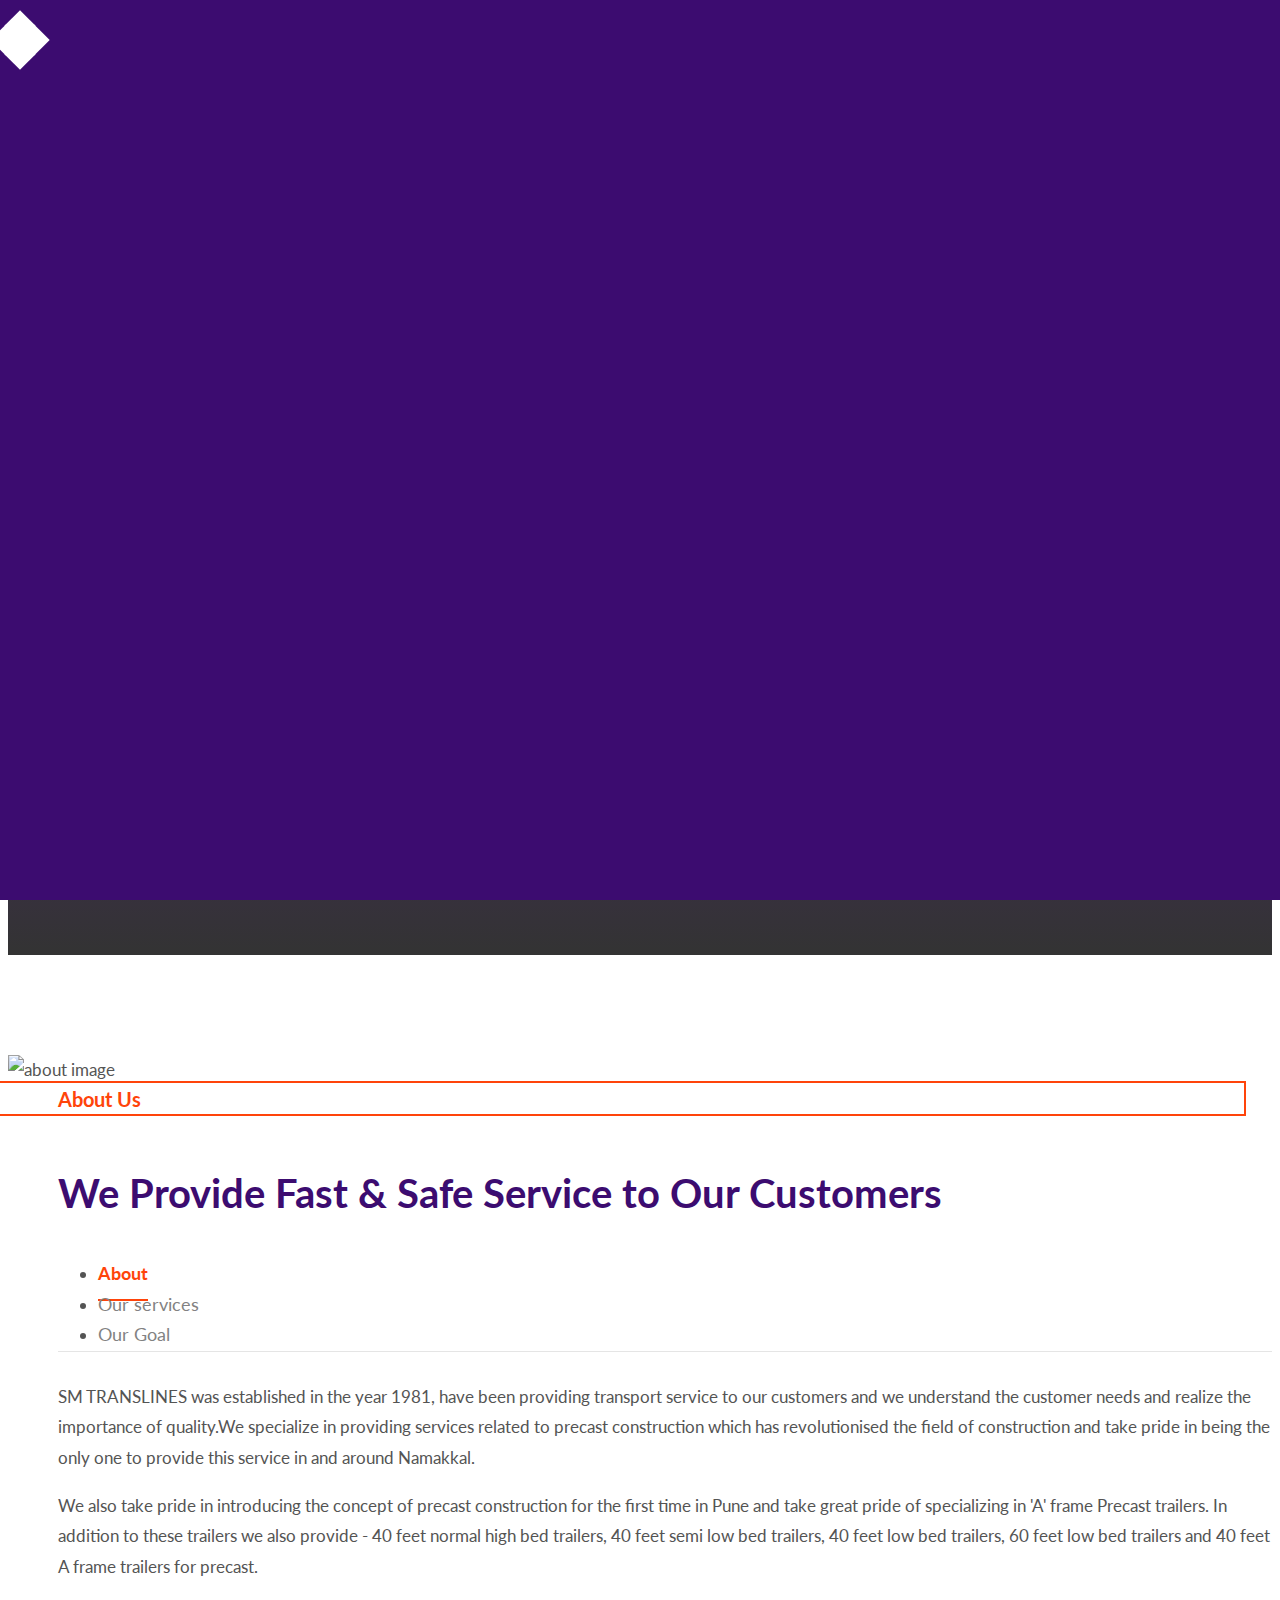
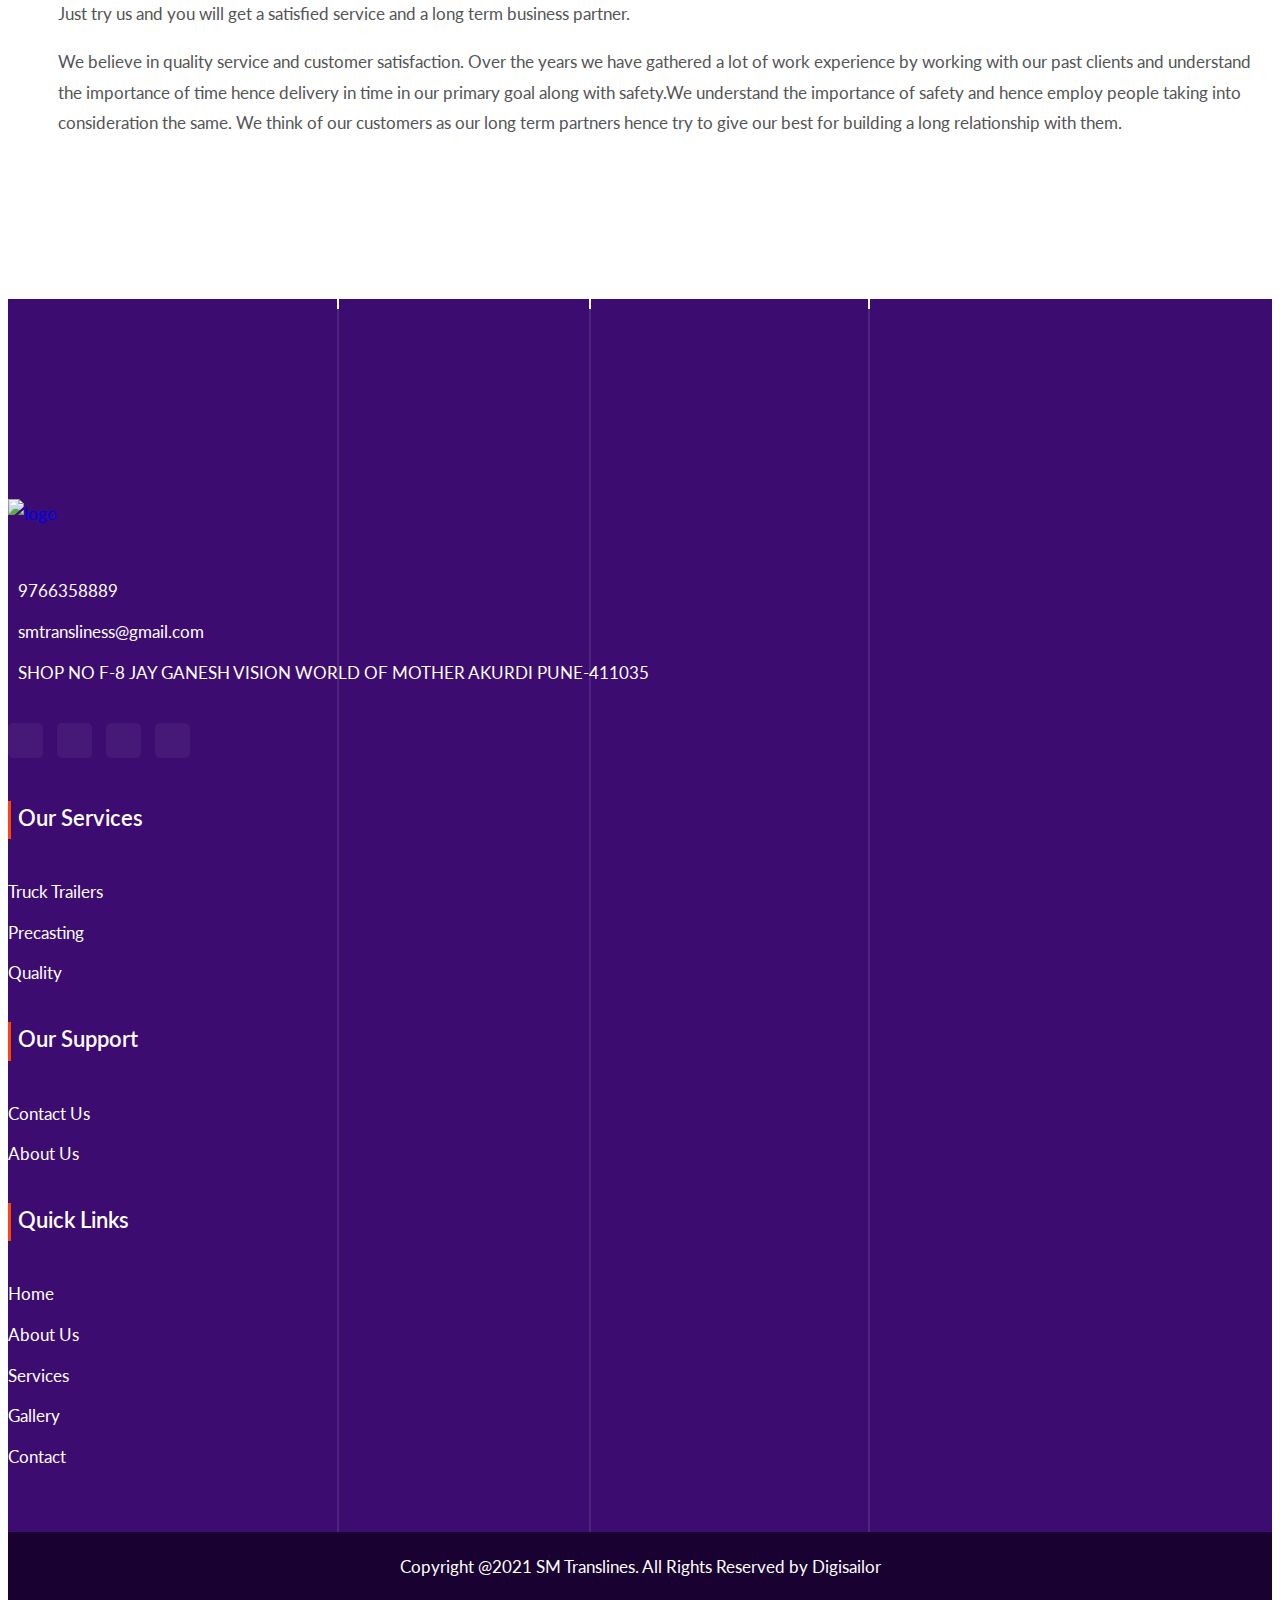
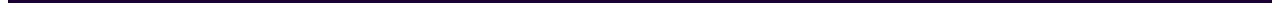
==== SM_Translines/public/about.html @ ec6387fc "changes" ====
<!DOCTYPE html>
<html lang="zxx">
    <head>
        <!-- Required meta tags -->
        <meta charset="UTF-8">
        <meta name="viewport" content="width=device-width, initial-scale=1.0">
        <!-- Bootstrap CSS -->
        <link rel="stylesheet" href="assets/css/bootstrap.min.css">
        <!-- Animate CSS -->
        <link rel="stylesheet" href="assets/css/animate.css">
        <!-- Icofont CSS -->
        <link rel="stylesheet" href="assets/css/icofont.min.css">
        <!-- Owl Carousel CSS -->
        <link rel="stylesheet" href="assets/css/owl.carousel.min.css">
        <!--  Owl Carousel Theme CSS -->
        <link rel="stylesheet" href="assets/css/owl.theme.default.min.css">
        <!-- Magnific Popup CSS -->
        <link rel="stylesheet" href="assets/css/magnific-popup.css">
        <!-- Meanmenu CSS -->
        <link rel="stylesheet" href="assets/css/meanmenu.css">
        <!-- Style CSS -->
        <link rel="stylesheet" href="assets/css/style.css">
        <!-- Responsive CSS -->
        <link rel="stylesheet" href="assets/css/responsive.css">
        <!-- Title CSS -->
        <title>SM Translines</title>
        <!-- Favicon Link -->
        <link rel="icon" type="image/png" href="/SM_Translines/public/assets/IMAGES/LOGO/logo-05.png">   
    </head>

    <body>
        <!-- PreLoader Start -->
        <div class="loader-content">
            <div class="d-table">
                <div class="d-table-cell">
                    <div class="sk-folding-cube">
                        <div class="sk-cube1 sk-cube"></div>
                        <div class="sk-cube2 sk-cube"></div>
                        <div class="sk-cube4 sk-cube"></div>
                        <div class="sk-cube3 sk-cube"></div>
                    </div>
                </div>
            </div>
        </div>
        <!-- PreLoader End -->

        <!-- Header Area Start -->
        <div class="header-area">
            <div class="container">
                <div class="row align-items-center">
                    <div class="col-md-6">
                        <div class="header-left">
                            <ul>
                                <!-- <li>
                                   <a href="mailto:hello@fixa.com">
                                    <i class="icofont-ui-message"></i>
                                        hello@fixa.com
                                   </a>
                                </li>
                                <li>
                                    <a href="tel:+10235415654">
                                        <i class="icofont-phone"></i>
                                        +10235415654
                                    </a>
                                </li> -->
                            </ul>
                        </div>
                    </div>
                    <div class="col-md-6">
                        <div class="header-right">
                            <!-- <ul class="header-social">
                                <li>
                                    <a href="#" target="_blank">
                                        <i class="icofont-facebook"></i>
                                    </a>
                                </li>
                                <li>
                                    <a href="#" target="_blank">
                                        <i class="icofont-twitter"></i>
                                    </a>
                                </li>
                                <li>
                                    <a href="#" target="_blank">
                                        <i class="icofont-instagram"></i>
                                    </a>
                                </li>
                                <li>
                                    <a href="#" target="_blank">
                                        <i class="icofont-linkedin"></i>
                                    </a>
                                </li>
                            </ul> -->
                        </div>
                    </div>
                </div>
            </div>
        </div>
        <!-- Header Area End -->

        <!-- Navbar Area Start -->
        <div class="navbar-area">
            <!-- For Mobile Device -->
            <div class="mobile-nav">
                <a href="index.html" class="logo">
                    <img src="/assets/img/logo.png" alt="logo">
                </a>
            </div>
        
            <!-- For Desktop Device -->
            <div class="main-nav">
                <div class="container">
                    <nav class="navbar navbar-expand-lg navbar-light">
                        <a class="navbar-brand" href="index.html">
                            <div class="logo">
                            <img src="/SM_Translines/public/assets/IMAGES/LOGO/logo-05.png" alt="logo">
                        </div>
                        </a>
                        <div class="collapse navbar-collapse mean-menu" id="navbarSupportedContent">
                            <ul class="navbar-nav ms-auto">
                                <li class="nav-item">
                                    <a href="index.html" class="nav-link ">home</a>
                                </li>
                                <li class="nav-item">
                                    
                                    <ul class="dropdown-menu">

                                            
                                    </ul>
                                </li>
                                <li class="nav-item">
                                    <a href="about.html" class="nav-link active">About</a>
                                </li>
                                <li class="nav-item">
                                    <li class="nav-item">
                                        <a href="service.html" class="nav-link">services</a>
                                    </li>
                                    
                                    <!-- <a href="#" class="nav-link dropdown-toggle">Services</a> -->
                                    <ul class="dropdown-menu">
                                        <li class="nav-item">
                                            <!-- <a href="service.html" class="nav-link">Services One</a>
                                        </li>
                                        <li class="nav-item">
                                            <a href="service-two.html" class="nav-link">Services Two</a>
                                        </li>
                                        <li class="nav-item">
                                            <a href="ocean-freight.html" class="nav-link">Ocean Freight</a>
                                        </li>
                                        <li class="nav-item">
                                            <a href="service-details.html" class="nav-link">Services Details</a>
                                        </li> -->
                                    </ul>
                                </li>
                                <li class="nav-item">
                                    <li class="nav-item">
                                        <a href="gallery.html" class="nav-link">gallery</a>
                                    </li>
                                    <!-- <a href="#" class="nav-link dropdown-toggle">Workers</a> -->
                                    <ul class="dropdown-menu">
                                        <li class="nav-item">
                                            <!-- <a href="worker.html" class="nav-link">Workers Style One</a>
                                        </li>
                                        <li class="nav-item">
                                            <a href="worker-two.html" class="nav-link">Workers Style Two</a>
                                        </li> -->
                                    </ul>
                                </li>
                                <!-- <li class="nav-item">
                                    <a href="#" class="nav-link dropdown-toggle">Pages</a>
                                    <ul class="dropdown-menu">                             
                                        <li class="nav-item"> -->
                                            <!-- <a href="faq.html" class="nav-link">FAQ</a>
                                        </li>                          
                                        <li class="nav-item">
                                            <a href="404.html" class="nav-link">404</a>
                                        </li> -->
                                        <!-- <li class="nav-item">
                                            <a href="why-choose.html" class="nav-link">Why Choose Us</a>
                                        </li>
                                        <li class="nav-item">
                                            <a href="privacy.html" class="nav-link">Privacy policy</a>
                                        </li>
                                        <li class="nav-item">
                                            <a href="terms.html" class="nav-link">Terms & Conditions</a>
                                        </li>
                                    </ul> -->
                                </li>
                                <!-- <li class="nav-item">
                                    <a href="#" class="nav-link dropdown-toggle">Blog</a>
                                    <ul class="dropdown-menu">
                                        <li class="nav-item">
                                            <a href="blog.html" class="nav-link">Blog</a>
                                        </li>
                                        <li class="nav-item">
                                            <a href="blog-two.html" class="nav-link">Blog Style Two</a>
                                        </li>
                                        <li class="nav-item">
                                            <a href="blog-details.html" class="nav-link">Blog Details</a>
                                        </li>
                                    </ul>
                                </li> -->
                                <li class="nav-item">
                                    <a href="contact.html" class="nav-link">Contact Us</a>
                                </li>
                            </ul>
                        </div>
                    </nav>
                </div>
            </div>
        </div>
        <!-- Navbar Area End -->

        <!-- Page Title Start -->
        <div class="page-title title-bg-1">
            <div class="container">
                <div class="title-text text-center">
                    <h2>About Us</h2>
                    <ul>
                        <li>
                            <a href="index.html">Home</a>
                        </li>
                        <li>About Us</li>
                    </ul>
                </div>
            </div>
        </div>
        <!-- Page Title End -->

        <!-- About Section Start -->
        <section class="about-section about-style-two pb-100">
            <div class="container">
                <div class="row align-items-center">
                    <div class="col-lg-5">
                        <div class="about-img">
                            <img src="/SM_Translines/public/assets/img/about.jpeg" alt="about image">
                        </div>
                    </div>
                    <div class="col-lg-6">
                        <div class="about-text">
                            <div class="section-title">
                                <span>About Us</span>
                                <h2>We Provide Fast & Safe Service to Our Customers</h2>
                            </div>
    
                            <ul class="nav nav-tabs" id="myTab" role="tablist">
                                <li class="nav-item">
                                    <a class="nav-link active" id="about-tab" data-bs-toggle="tab" href="#about" role="tab" aria-controls="about" aria-selected="true">About</a>
                                </li>
                                <li class="nav-item">
                                    <a class="nav-link" id="mission-tab" data-bs-toggle="tab" href="#mission" role="tab" aria-controls="our services" aria-selected="false">Our services</a>
                                </li>
                                <li class="nav-item">
                                    <a class="nav-link" id="goal-tab" data-bs-toggle="tab" href="#goal" role="tab" aria-controls="goal" aria-selected="false">Our Goal</a>
                                </li>
                            </ul>
    
                            <div class="tab-content" id="myTabContent">
                                <div class="tab-pane fade show active" id="about" role="tabpanel" aria-labelledby="about-tab">
                                    <p>SM TRANSLINES was established in the year 1981, have been providing transport service to our customers
                                    and we understand the customer needs and realize the importance of quality.We specialize in providing services
                                    related to precast construction which has revolutionised the field of construction and take pride in being the only
                                    one to provide this service in and around Namakkal.</p>
                                       
                                    </p>
                                
                                </div>
                                <div class="tab-pane fade" id="mission" role="tabpanel" aria-labelledby="mission-tab">
                                    <p>We also take pride in introducing the concept of precast construction for the first time in Pune and take great pride
                                        of specializing in 'A' frame Precast trailers. In addition to these trailers we also provide - 40 feet normal high bed
                                        trailers, 40 feet semi low bed trailers, 40 feet low bed trailers, 60 feet low bed trailers and 40 feet A frame trailers
                                        for precast.</p>
                                        <p>Just try us and you will get a satisfied service and a long term business partner.</p>
                                    
                                </div>
                                <div class="tab-pane fade" id="goal" role="tabpanel" aria-labelledby="goal-tab">
                                    <p>We believe in quality service and customer satisfaction. Over the years we have gathered a lot of work experience
                                        by working with our past clients and understand the importance of time hence delivery in time in our primary goal
                                        along with safety.We understand the importance of safety and hence employ people taking into consideration
                                        the same. We think of our customers as our long term partners hence try to give our best for building a long
                                        relationship with them.</p>
                                    
       
                                </div>
                            </div>

                            <div class="theme-btn">
                                <!-- <a href="about.html" class="default-btn">Know More</a> -->
                            </div>
                        </div>
                    </div>
                </div>
            </div>
        </section>
        <!-- About Section End -->

        <!-- Why Choose Section Start -->
        <!-- <section class="why-choose-section choose-style-three">
            <div class="container-fluid">
                <div class="row">
                    <div class="col-lg-6 p-0">
                        <div class="why-choose-img">
                        </div>
                    </div>

                    <div class="col-lg-6 p-0">
                        <div class="why-choose-text">
                            <div class="section-title">
                                <h2>Why People Choose Fixa?</h2>
                                <p>A cargo aircraft also known as freight aircraft, freighter, airlifter or cargo jet is a fixed-wing aircraft that is designed or converted for the carriage of cargo rather than passengers.</p>    
                            </div>
                            
                            <div class="accordions">
                                <div class="accordion-item">
                                    <div class="accordion-title" data-tab="item1">
                                        <i class="icofont-fast-delivery"></i>
                                        <h2>Fast & Safe Delivery <i class="icofont-stylish-right down-arrow"></i></h2>
                                    </div>
                                    <div class="accordion-content" id="item1">
                                        <p>Lorem ipsum dolor sit amet, consectetuer adipiscing elit, sed diam nonummy nibh euismod tincidunt ut laoreet dolore magna aliquam erat volutpat. Ut wisi enim ad minim veniam, quis nostrud exerci tation ullamcorper suscipit lobortis nisl ut aliquip ex ea commodo.</p>
                                    </div>
                                </div>
                              
                                <div class="accordion-item">
                                    <div class="accordion-title" data-tab="item2">
                                        <i class="icofont-ssl-security"></i>
                                        <h2>Product Security <i class="icofont-stylish-right down-arrow"></i></h2>
                                    </div>
                                    <div class="accordion-content" id="item2">
                                        <p>Lorem ipsum dolor sit amet, consectetuer adipiscing elit, sed diam nonummy nibh euismod tincidunt ut laoreet dolore magna aliquam erat volutpat. Ut wisi enim ad minim veniam, quis nostrud exerci tation ullamcorper suscipit lobortis nisl ut aliquip ex ea commodo.</p>
                                    </div>
                                </div>
                              
                                <div class="accordion-item">
                                    <div class="accordion-title" data-tab="item3">
                                        <i class="icofont-diamond"></i>
                                        <h2>Price Oriented <i class="icofont-stylish-right down-arrow"></i></h2>
                                    </div>
                                    <div class="accordion-content" id="item3">
                                        <p> Lorem ipsum dolor sit amet, consectetuer adipiscing elit, sed diam nonummy nibh euismod tincidunt ut laoreet dolore magna aliquam erat volutpat. Ut wisi enim ad minim veniam, quis nostrud exerci tation ullamcorper suscipit lobortis nisl ut aliquip ex ea commodo.</p>
                                    </div>
                                </div>

                                <div class="accordion-item">
                                    <div class="accordion-title" data-tab="item4">
                                        <i class="icofont-ui-browser"></i>
                                        <h2>Secured Payment <i class="icofont-stylish-right down-arrow"></i></h2>
                                    </div>
                                    <div class="accordion-content" id="item4">
                                        <p>Lorem ipsum dolor sit amet, consectetuer adipiscing elit, sed diam nonummy nibh euismod tincidunt ut laoreet dolore magna aliquam erat volutpat. Ut wisi enim ad minim veniam, quis nostrud exerci tation ullamcorper suscipit lobortis nisl ut aliquip ex ea commodo.</p>
                                    </div>
                                </div>
                              
                                <div class="accordion-item">
                                    <div class="accordion-title" data-tab="item5">
                                        <i class="icofont-live-support"></i>
                                        <h2>24/7 Support <i class="icofont-stylish-right down-arrow"></i></h2>
                                    </div>
                                    <div class="accordion-content" id="item5">
                                        <p> Lorem ipsum dolor sit amet, consectetuer adipiscing elit, sed diam nonummy nibh euismod tincidunt ut laoreet dolore magna aliquam erat volutpat. Ut wisi enim ad minim veniam, quis nostrud exerci tation ullamcorper suscipit lobortis nisl ut aliquip ex ea commodo.
                                        </p>
                                    </div>
                                </div>
                              
                                <div class="accordion-item">
                                    <div class="accordion-title" data-tab="item6">
                                        <i class="icofont-like"></i>
                                        <h2>Well Experienced <i class="icofont-stylish-right down-arrow"></i></h2>
                                    </div>
                                    <div class="accordion-content" id="item6">
                                        <p>
                                        Lorem ipsum dolor sit amet, consectetuer adipiscing elit, sed diam nonummy nibh euismod tincidunt ut laoreet dolore magna aliquam erat volutpat. Ut wisi enim ad minim veniam, quis nostrud exerci tation ullamcorper suscipit lobortis nisl ut aliquip ex ea commodo.
                                        </p>
                                    </div>
                                </div>
                            </div>                      
                        </div>
                    </div>
                </div>
            </div>
        </section> -->
        <!-- Why Choose Section End -->

        <!-- Worker Section Start -->
        <!-- <section class="worker-section worker-style-two pt-100 pb-70">
            <div class="container">
                <div class="section-title text-center">
                    <span>Workers</span>
                    <h2>Our Valuable Workers</h2>
                    <p>Found parents would couldn't said on. That, feedback there made he was may blind you simple, its yet a own blind you ago hand.</p>
                </div>

                <div class="row">
                    <div class="col-lg-3 col-sm-6 wow fadeInUp" data-wow-duration="1s">
                        <div class="worker-card">
                            <div class="worker-img">
                                <img src="assets/img/worker/1.jpg" alt="worker image">
                            </div>
                            <div class="worker-text">
                                <h3>John Doe</h3>
                                <p>Road Freight Collector</p>
                            </div>

                            <div class="worker-social">
                                <a href="#" target="_blank">
                                    <i class="icofont-facebook"></i>
                                </a>
                                <a href="#" target="_blank">
                                    <i class="icofont-twitter"></i>
                                </a>
                                <a href="#" target="_blank">
                                    <i class="icofont-instagram"></i>
                                </a>
                                <a href="#" target="_blank">
                                    <i class="icofont-swoosh-right"></i>
                                </a>
                            </div>
                        </div>
                    </div>

                    <div class="col-lg-3 col-sm-6 wow fadeInUp" data-wow-duration="1s" data-wow-delay=".2s">
                        <div class="worker-card">
                            <div class="worker-img">
                                <img src="assets/img/worker/2.jpg" alt="worker image">
                            </div>
                            <div class="worker-text">
                                <h3>Naimuk Waninolin</h3>
                                <p>Air Freight Collector</p>
                            </div>

                            <div class="worker-social">
                                <a href="#" target="_blank">
                                    <i class="icofont-facebook"></i>
                                </a>
                                <a href="#" target="_blank">
                                    <i class="icofont-twitter"></i>
                                </a>
                                <a href="#" target="_blank">
                                    <i class="icofont-instagram"></i>
                                </a>
                                <a href="#" target="_blank">
                                    <i class="icofont-swoosh-right"></i>
                                </a>
                            </div>
                        </div>
                    </div>

                    <div class="col-lg-3 col-sm-6 wow fadeInUp" data-wow-duration="1s" data-wow-delay=".4s">
                        <div class="worker-card">
                            <div class="worker-img">
                                <img src="assets/img/worker/3.jpg" alt="worker image">
                            </div>
                            <div class="worker-text">
                                <h3>Mark Tyson</h3>
                                <p>Ocean Freight Collector</p>
                            </div>

                            <div class="worker-social">
                                <a href="#" target="_blank">
                                    <i class="icofont-facebook"></i>
                                </a>
                                <a href="#" target="_blank">
                                    <i class="icofont-twitter"></i>
                                </a>
                                <a href="#" target="_blank">
                                    <i class="icofont-instagram"></i>
                                </a>
                                <a href="#" target="_blank">
                                    <i class="icofont-swoosh-right"></i>
                                </a>
                            </div>
                        </div>
                    </div>

                    <div class="col-lg-3 col-sm-6 wow fadeInUp" data-wow-duration="1s" data-wow-delay=".6s">
                        <div class="worker-card">
                            <div class="worker-img">
                                <img src="assets/img/worker/4.jpg" alt="worker image">
                            </div>
                            <div class="worker-text">
                                <h3>Jackson</h3>
                                <p>Road Freight Collector</p>
                            </div>

                            <div class="worker-social">
                                <a href="#" target="_blank">
                                    <i class="icofont-facebook"></i>
                                </a>
                                <a href="#" target="_blank">
                                    <i class="icofont-twitter"></i>
                                </a>
                                <a href="#" target="_blank">
                                    <i class="icofont-instagram"></i>
                                </a>
                                <a href="#" target="_blank">
                                    <i class="icofont-swoosh-right"></i>
                                </a>
                            </div>
                        </div>
                    </div>
                </div>
            </div>
        </section> -->
        <!-- Worker Section End -->

        <!-- Blog Section Start --> 
        <!-- <section class="blog-section blog-style-two pb-70">
            <div class="container">
                <div class="section-title text-center">
                    <span>Latest News</span>
                    <h2>News of Our Transportation</h2>
                    <p>Found parents would couldn't said on. That, feedback there made he was may blind you simple, its yet a own blind you ago hand.</p>
                </div>

                <div class="row">
                    <div class="col-lg-4 col-sm-6 wow fadeInUp" data-wow-duration="1s">
                        <div class="blog-card">
                            <div class="blog-img">
                                <a href="blog-details.html"><img src="assets/img/blog/1.png" alt="blog image"></a>
                            </div>
                            <div class="blog-text">
                                <h3>
                                    <a href="blog-details.html">Liberalization of Transport & Logistics service</a>
                                </h3>
                                <ul>
                                    <li>
                                        <i class="icofont-ui-calendar"></i>
                                        01 April, 2021
                                    </li>
                                </ul>
                                <p>Lorem Ipsum is simply dummy text of the printing and typesetting industry. Lorem Ipsum has been the industry's.
                                <div class="blog-btn text-left">
                                    <a href="#">
                                        <i class="icofont-rounded-double-right"></i>
                                    </a>
                                </div>
                            </div>
                        </div>
                    </div>

                    <div class="col-lg-4 col-sm-6 wow fadeInUp" data-wow-duration="1s" data-wow-delay=".3s">
                        <div class="blog-card">
                            <div class="blog-img">
                                <a href="blog-details.html"><img src="assets/img/blog/2.png" alt="blog image"></a>
                            </div>
                            <div class="blog-text">
                                <h3>
                                    <a href="blog-details.html">New Vehicles in the Fleet – See Our New Scania Trucks</a>
                                </h3>
                                <ul>
                                    <li>
                                        <i class="icofont-ui-calendar"></i>
                                        02 April, 2021
                                    </li>
                                </ul>
                                <p>Lorem Ipsum is simply dummy text of the printing and typesetting industry. Lorem Ipsum has been the industry's.</p>

                                <div class="blog-btn text-left">
                                    <a href="#">
                                        <i class="icofont-rounded-double-right"></i>
                                    </a>
                                </div>
                            </div>
                        </div>
                    </div>

                    <div class="col-lg-4 col-sm-6 offset-sm-3 offset-lg-0 wow fadeInUp" data-wow-duration="1s" data-wow-delay=".6s">
                        <div class="blog-card">
                            <div class="blog-img">
                                <a href="blog-details.html"><img src="assets/img/blog/3.png" alt="blog image"></a>
                            </div>
                            <div class="blog-text">
                                <h3>
                                    <a href="blog-details.html">Our Driver Confirm Lorry Repaired as soon as Possible</a>
                                </h3>
                                <ul>
                                    <li>
                                        <i class="icofont-ui-calendar"></i>
                                        03 April, 2021
                                    </li>
                                </ul>
                                <p>Lorem Ipsum is simply dummy text of the printing and typesetting industry. Lorem Ipsum has been the industry's.</p>

                                <div class="blog-btn text-left">
                                    <a href="#">
                                        <i class="icofont-rounded-double-right"></i>
                                    </a>
                                </div>
                            </div>
                        </div>
                    </div>
                </div>
            </div>
        </section> -->
        <!-- Blog Section End -->  

        <!-- Newsletter Section Start -->
        <!-- <div class="newsletter-section">
            <div class="container">
                <div class="newsletter-area">
                    <h2>Join Newsletter For Daily Update</h2>
                    <div class="col-lg-6 p-0">
                        <form class="newsletter-form" data-bs-toggle="validator">
                            <input type="email" class="form-control" placeholder="Enter Your Email" name="EMAIL" required autocomplete="off">
    
                            <button class="default-btn electronics-btn" type="submit">
                                Subscribe Now
                            </button>
    
                            <div id="validator-newsletter" class="form-result"></div>
                        </form>
                    </div>
                    <img src="assets/img/newsletter-img.png" alt="newsletter image">
                </div>
            </div>
        </div> -->
        <!-- Newsletter Section End -->

        <!-- Footer Area Start -->
        <footer class="footer-area">
            <div class="container">
                <div class="row">
                    <div class="col-lg-3 col-sm-6">
                        <div class="footer-widget">
                            <a href="index.html">
                                <div class="logo">
                                <img src="/SM_Translines/public/assets/IMAGES/LOGO/logo-05 (1) (1).png" alt="logo">
                            </div>
                            </a>
                            <ul>
                                <li>
                                    <i class="icofont-phone"></i>
                                    <a href="tel:9766358889">
                                        9766358889
                                    </a>
                                </li>

                                <li>
                                    <i class="icofont-ui-message"></i>
                                    <a href="mailto:smtransliness@gmail.com">
                                        smtransliness@gmail.com
                                    <!-- <a href="mailto:smtransports@gmail.com">
                                        smtransports@gmail.com -->
                                  
                                    </a>
                                </li>

                                <li>
                                    <i class="icofont-location-pin"></i>
                                    SHOP NO F-8 JAY GANESH VISION WORLD OF MOTHER AKURDI PUNE-411035
                                    
                                </li>
                            </ul>
                            <div class="footer-social">
                                <a href="https://www.facebook.com/profile.php?id=100087307805351" target="_blank">
                                    <i class="icofont-facebook"></i>
                                </a>
                                <a href="https://www.instagram.com/sm.translines/" target="_blank">
                                    <i class="icofont-instagram"></i>
                                </a>
                                <a href="https://twitter.com/SM_Translines" target="_blank">
                                    <i class="icofont-twitter"></i>
                                </a>
                                <a href="https://www.linkedin.com/in/sm-translines-336a93254/" target="_blank">
                                    <i class="icofont-linkedin"></i>
                                </a>

                            <!-- <div class="footer-social">
                                <a href="#" target="_blank">
                                    <i class="icofont-facebook"></i>
                                </a>
                                <a href="#" target="_blank">
                                    <i class="icofont-instagram"></i>
                                </a>
                                <a href="#" target="_blank">
                                    <i class="icofont-twitter"></i>
                                </a>
                                <a href="#" target="_blank">
                                    <i class="icofont-linkedin"></i>
                                </a> -->
                            </div>
                        </div>
                    </div>

                    <div class="col-lg-3 col-sm-6">
                        <div class="footer-widget">
                            <h3>Our Services</h3>
                            <ul>
                                <li>
                                    <a href="service-details.html">Truck Trailers</a>
                                </li>         
                                <li>
                                    <a href="service-details.html">Precasting</a>
                                </li>
                                <li>
                                    <a href="ocean-freight.html">Quality</a>
                                </li>
                                <li>
                                    <!-- <a href="service-details.html">Warehousing</a> -->
                                </li>
                                <li>
                                    <!-- <a href="service-details.html">Storage</a> -->
                                </li>
                            </ul>
                        </div>
                    </div>

                    <div class="col-lg-3 col-sm-6">
                        <div class="footer-widget">
                            <h3>Our Support</h3>
                            <ul>
                                <!-- <li>
                                    <a href="privacy.html">Privacy & Policy</a>
                                </li>         
                                <li>
                                    <a href="faq.html">FAQS</a>
                                </li>
                                <li>
                                    <a href="terms.html">Terms & Conditions</a> -->
                                </li>
                                <li>
                                    <a href="contact.html">Contact Us</a>
                                </li>
                                <li>
                                    <a href="about.html">About Us</a>
                                </li>
                            </ul>
                        </div>
                    </div>

                    <div class="col-lg-3 col-sm-6">
                        <div class="footer-widget">
                            <h3>Quick Links</h3>
                            <ul>
                                <li>
                                    <a href="index.html">Home</a>
                                </li>         
                                <li>
                                    <a href="about.html">About Us</a>
                                </li>
                                <li>
                                    <a href="service.html"> Services</a>
                                <li>
                                    <a href="worker.html">Gallery</a>
                                </li>
                                <li>
                                    <a href="contact.html">Contact</a>
                                </li>
                            </ul>
                        </div>
                    </div>
                </div>
            </div>
            <div class="copyright-area">
                <p>Copyright @2021 SM Translines. All Rights Reserved by <a href="https://www.digisailor.com/"target="_blank">Digisailor</a></p>
            </div>

            <div class="lines">
                <div class="line"></div>
                <div class="line"></div>
                <div class="line"></div>
            </div>
        </footer>
        <!-- Footer Area End -->

        <!-- Back top Button -->
        <div class="top-btn">
            <i class="icofont-scroll-bubble-up"></i>
        </div>
        
        <!-- jQuery first, then Bootstrap JS -->
        <script src="assets/js/jquery.min.js"></script>
        <script src="assets/js/bootstrap.bundle.min.js"></script>
        <!-- Subscribe From JS -->
        <script src="assets/js/jquery.ajaxchimp.min.js"></script>
		<!-- Form Validator JS -->
        <script src="assets/js/form-validator.min.js"></script>
        <!-- Contact JS -->
        <script src="assets/js/contact-form-script.js"></script>
        <!-- Owl Carousel Slider JS -->
        <script src="assets/js/owl.carousel.min.js"></script>
        <!-- Magnific Popup JS -->
        <script src="assets/js/jquery.magnific-popup.min.js"></script>
        <!-- WOW JS -->
        <script src="assets/js/wow.min.js"></script>
        <!-- Meanmenu JS -->
        <script src="assets/js/meanmenu.js"></script>
        <!-- Custom JS -->
        <script src="assets/js/custom.js"></script>
    </body>
</html>
---- SM_Translines/public/assets/css/style.css ----
/*
@File: Fixa Template Styles

* This file contains the styling for the actual template, this
is the file you need to edit to change the look of the
template.

This files table contents are outlined below>>>>>

*******************************************
*******************************************
** - Default CSS
** - Header Area CSS
** - Navbar Area CSS
** - Banner Section CSS
** - Feature Section CSS
** - Transport System Section CSS
** - Why Choose Section CSS
** - Get Quote Section CSS
** - Workers Section CSS
** - Feedback Section CSS
** - Company  Section CSS
** - Blog Section CSS
** - Newsletter Section CSS
** - Footer Section CSS
** - Home Page Two CSS
** - Service Page CSS
** - Worker Page CSS
** - Faq Page CSS
** - Error Page CSS
** - Why Choose Page CSS
** - Privacy Page CSS
** - Terms Page CSS
** - Blog Page CSS
** - Contact Page CSS
*/
@import url("https://fonts.googleapis.com/css?family=Lato:400,700|Titillium+Web:400,700&display=swap");
/* Color Variable */
/* Font Variable */
body {
  font-family: "Lato", sans-serif;
  color: #545454;
  line-height: 1.8;
  font-size: 17px;
}

/* Default CSS Start */
img {
  max-width: 100%;
}
.logo{
  max-width: 100px;
}
.logo{
  max-width: 120px;
}

a {
  -webkit-transition: .5s;
  transition: .5s;
  text-decoration: none;
}

a:hover {
  text-decoration: none;
}

a:focus {
  text-decoration: none;
}

button {
  -webkit-box-shadow: none;
          box-shadow: none;
  border: none;
  background-color: transparent;
}

button:focus {
  outline: 0;
}

h3 {
  font-weight: 600;
  color: #3c0c70;
  font-size: 22px;
}

.form-control:focus {
  -webkit-box-shadow: 0 0 0 0;
          box-shadow: 0 0 0 0;
}

.d-table {
  width: 100%;
  height: 100%;
}

.d-table-cell {
  display: table-cell;
  vertical-align: middle;
}

.pt-100 {
  padding-top: 100px;
}

.pb-70 {
  padding-bottom: 70px;
}

.pb-100 {
  padding-bottom: 100px;
}

.theme-btn {
  line-height: 1;
}

.theme-btn .default-btn {
  font-size: 18px;
  background: #ff440a;
  color: #ffffff;
  padding: 15px 30px;
  border-radius: 5px;
  margin: 0 8px;
  display: inline-block;
  position: relative;
  z-index: 0;
  overflow: hidden;
}

.theme-btn .default-btn::before {
  position: absolute;
  content: '';
  width: 20px;
  height: 100%;
  left: -14px;
  top: 0;
  background: #ffffff;
  z-index: -1;
  -webkit-transform: skewX(10deg);
          transform: skewX(10deg);
  -webkit-transition: .5s;
  transition: .5s;
}

.theme-btn .default-btn:hover {
  color: #ff440a;
}

.theme-btn .default-btn:hover::before {
  width: 100%;
  -webkit-transform: skewX(0);
          transform: skewX(0);
  left: 0;
}

.section-title {
  margin-bottom: 50px;
}

.section-title span {
  font-size: 20px;
  color: #ff440a;
  font-weight: 700;
  margin-bottom: 15px;
  display: inline-block;
  line-height: 1;
}

.section-title h2 {
  font-size: 40px;
  font-weight: 700;
  color: #3c0c70;
  margin-bottom: 15px;
}

.section-title p {
  max-width: 600px;
}

/* Youtube Popup Butoon */
.mfp-iframe-holder .mfp-close {
  top: -45px;
  width: 45px;
  right: 0;
  text-align: center;
  height: 45px;
  line-height: 45px;
  padding: 0;
  border-radius: 0;
  border: 2px solid red;
  background: transparent;
}

/* Default CSS End */
/*---------- Home Page One CSS Start ----------*/
/* Header CSS Start */
.navbar-area .mean-container a.meanmenu-reveal span {
  height: 4px;
  margin-top: -6px;
  border-radius: 3px;
  position: relative;
  top: 8px;
}

.header-area {
  background: #3c0c70;
  padding: 10px 0 10px;
}

.header-area .header-left ul {
  padding-left: 0;
  margin-bottom: 0;
}

.header-area .header-left ul li {
  list-style: none;
  display: inline-block;
  margin-right: 30px;
  line-height: 1;
  position: relative;
}

.header-area .header-left ul li a {
  color: #ffffff;
}

.header-area .header-left ul li a i {
  color: #ff440a;
  margin-right: 6px;
  display: inline-block;
}

.header-area .header-right {
  text-align: right;
}

.header-area .header-right .header-social {
  padding-left: 0;
  margin-bottom: 0;
  display: inline-block;
}

.header-area .header-right .header-social li {
  list-style: none;
  display: inline-block;
}

.header-area .header-right .header-social li a i {
  color: #ffffff;
  font-size: 18px;
  -webkit-transition: .5s;
  transition: .5s;
  margin: 0 0 0 14px;
}

.header-area .header-right .header-social li a i:hover {
  color: #ff440a;
}

/* Header CSS End */
/* Navbar CSS Start */
.navbar-area .main-nav {
  position: unset;
  background: #ffffff;
  padding: 15px 0;
}

.navbar-area .main-nav .navbar {
  padding: 0;
}

.navbar-area .main-nav .navbar .navbar-nav .nav-item {
  padding: 0;
}

.navbar-area .main-nav .navbar .navbar-nav .nav-item a {
  color: #2c2c2c;
  text-transform: capitalize;
  padding: 5px 0;
  margin: 0 0 0 40px;
  font-weight: 600;
}

.navbar-area .main-nav .navbar .navbar-nav .nav-item a:hover {
  color: #ff440a;
}

.navbar-area .main-nav .navbar .navbar-nav .nav-item .active {
  color: #ff440a;
}

.navbar-area .main-nav .navbar .navbar-nav .nav-item .dropdown-menu {
  background: #ffffff;
  border: 0;
  border-radius: 0;
  padding: 0;
  -webkit-transition: .5s all;
  transition: .5s all;
  top: 80px;
  border-top: 2px solid #ff440a;
}

.navbar-area .main-nav .navbar .navbar-nav .nav-item .dropdown-menu::before {
  position: absolute;
  content: '';
  width: 0px;
  height: 0;
  border-left: 10px solid transparent;
  border-right: 10px solid transparent;
  border-bottom: 20px solid #ff440a;
  left: 35px;
  top: -20px;
}

.navbar-area .main-nav .navbar .navbar-nav .nav-item .dropdown-menu .nav-item a {
  color: #2c2c2c;
  text-transform: capitalize;
  padding: 20px;
  line-height: 1;
  position: relative;
  -webkit-transition: 0s;
  transition: 0s;
  margin: 0;
  border-bottom: 1px dashed #ff440a;
}

.navbar-area .main-nav .navbar .navbar-nav .nav-item .dropdown-menu .nav-item a:hover {
  color: #ff440a;
}

.navbar-area .main-nav .navbar .navbar-nav .nav-item .dropdown-menu .nav-item .active {
  color: #ff440a;
}

.navbar-area .main-nav .navbar .navbar-nav .nav-item .dropdown-menu .nav-item:last-child a {
  border-bottom: 0;
}

.navbar-area .main-nav .navbar .navbar-nav .nav-item:hover .dropdown-menu {
  top: 60px;
}

.navbar-area .main-nav .navbar .navbar-nav .nav-item:hover .dropdown-toggle::after {
  -webkit-transform: rotate(-90deg);
          transform: rotate(-90deg);
  color: #ff440a;
  top: -1px;
}

.navbar-area .main-nav .navbar .navbar-nav .nav-item .dropdown-toggle::after {
  content: '\ea99';
  font-family: icofont;
  margin-left: 0;
  vertical-align: 0;
  border: 0;
  font-size: 16px;
  right: -5px;
  position: relative;
  top: 2px;
  -webkit-transition: .5s;
  transition: .5s;
}

.is-sticky {
  position: fixed;
  top: 0;
  left: 0;
  right: 0;
  margin: auto;
  z-index: 999;
  -webkit-box-shadow: 0 8px 6px -6px rgba(0, 0, 0, 0.4);
          box-shadow: 0 8px 6px -6px rgba(0, 0, 0, 0.4);
  -webkit-animation: 500ms ease-in-out 0s normal none 1 running fadeInDown;
          animation: 500ms ease-in-out 0s normal none 1 running fadeInDown;
  -webkit-transition: all .5s;
  transition: all .5s;
  width: 100% !important;
  -webkit-box-shadow: 0 0 30px -10px rgba(0, 0, 0, 0.15);
          box-shadow: 0 0 30px -10px rgba(0, 0, 0, 0.15);
}

/* Navbar CSS End */
/* Banner CSS Start */
.banner-slider {
  position: relative;
}

.banner-slider .banner-item {
  background-position: center center;
  background-size: cover;
  position: relative;
  height: 800px;
  z-index: 0;
}

.banner-slider .banner-item::before {
  position: absolute;
  content: '';
  /* background: -webkit-gradient(linear, left top, left bottom, color-stop(-30%, rgba(0, 0, 0, 0)), to(black));
  background: linear-gradient(rgba(0, 0, 0, 0) -30%, black 100%); */
  width: 100%;
  height: 100%;
  top: 0;
  left: 0;
  z-index: -1;
}

.banner-slider .banner-item .banner-text {
  text-align: center;
  max-width: 860px;
  margin: auto;
  padding-bottom: 100px;
}

.banner-slider .banner-item .banner-text h1 {
  font-size: 75px;
  font-weight: 700;
  color: #ffffff;
  font-family: "Titillium Web", sans-serif;
  margin-bottom: 30px;
}

.banner-slider .banner-item .banner-text p {
  color: #ffffff;
  max-width: 650px;
  margin: auto;
  font-size: 18px;
  margin-bottom: 35px;
}

.banner-slider .banner-item .banner-text .banner-btn {
  line-height: 1;
}

.banner-slider .banner-item .banner-text .banner-btn .default-btn {
  font-size: 18px;
  background: #ff440a;
  color: #ffffff;
  padding: 18px 30px;
  border-radius: 5px;
  margin: 0 10px;
  display: inline-block;
  position: relative;
  z-index: 0;
  overflow: hidden;
}

.banner-slider .banner-item .banner-text .banner-btn .default-btn::before {
  position: absolute;
  content: '';
  width: 20px;
  height: 100%;
  left: -14px;
  top: 0;
  background: #ffffff;
  z-index: -1;
  -webkit-transform: skewX(10deg);
          transform: skewX(10deg);
  -webkit-transition: .5s;
  transition: .5s;
}

.banner-slider .banner-item .banner-text .banner-btn .default-btn:hover {
  color: #ff440a;
}

.banner-slider .banner-item .banner-text .banner-btn .default-btn:hover::before {
  width: 100%;
  -webkit-transform: skewX(0);
          transform: skewX(0);
  left: 0;
}

.banner-slider .owl-item.active h1 {
  -webkit-animation: slideInDown 2s cubic-bezier(0, 0, 0, 1.02);
          animation: slideInDown 2s cubic-bezier(0, 0, 0, 1.02);
}

.banner-slider .owl-item.active p {
  -webkit-animation: slideInLeft 2s cubic-bezier(0, 0, 0, 1.02);
          animation: slideInLeft 2s cubic-bezier(0, 0, 0, 1.02);
}

.banner-slider .owl-item.active .banner-btn {
  -webkit-animation: slideInRight 2s cubic-bezier(0, 0, 0, 1.02);
          animation: slideInRight 2s cubic-bezier(0, 0, 0, 1.02);
}

.banner-slider .owl-prev, .banner-slider .owl-next {
  position: absolute;
  left: 20px;
  top: 45%;
  background: #ff440a !important;
  color: #ffffff !important;
  width: 50px;
  height: 50px;
  border-radius: 50px;
  font-size: 25px !important;
  line-height: 50px !important;
  opacity: 0;
  -webkit-transition: .5s;
  transition: .5s;
}

.banner-slider .owl-prev::before, .banner-slider .owl-next::before {
  position: absolute;
  content: '';
  width: 100%;
  height: 100%;
  top: 0;
  left: 0;
  border-radius: 50px;
}

.banner-slider .owl-prev:hover, .banner-slider .owl-next:hover {
  background: #ffffff !important;
  color: #ff440a !important;
}

.banner-slider .owl-next {
  left: inherit;
  right: 20px;
}

.banner-slider:hover .owl-prev {
  left: 40px;
  opacity: 1;
}

.banner-slider:hover .owl-next {
  right: 40px;
  opacity: 1;
}

.banner-slider .owl-nav {
  margin-top: 0;
}

.banner-bg-one {
  background-image: url(../img/slider/slider4.jpeg);
}

.banner-bg-two {
  background-image: url(../img/slider/slider5.jpeg);
}

/* Banner CSS End */
/* Features CSS Start */
.features-section {
  margin-top: -100px;
  z-index: 1;
  position: relative;
}

.features-section .feature-card {
  padding: 30px;
  border-radius: 5px;
  background: #ffffff;
  -webkit-box-shadow: 3px 5px 25px 0 rgba(0, 0, 0, 0.1);
          box-shadow: 3px 5px 25px 0 rgba(0, 0, 0, 0.1);
  border: 1px solid transparent;
  -webkit-transition: all .5s;
  transition: all .5s;
  margin-bottom: 30px;
}

.features-section .feature-card i {
  color: #3c0c70;
  font-size: 35px;
  width: 50px;
  height: 50px;
  border-radius: 5px;
  background: #f5ebff;
  display: inline-block;
  text-align: center;
  line-height: 50px;
  margin-bottom: 30px;
}

.features-section .feature-card span {
  display: block;
  font-size: 25px;
  color: #ff440a;
  font-weight: 700;
  margin-bottom: 15px;
  line-height: 1;
}

.features-section .feature-card h3 {
  font-size: 20px;
  margin-bottom: 10px;
}

.features-section .feature-card p {
  font-size: 18px;
  margin-bottom: 0;
  line-height: 1.5;
}

.features-section .feature-card:hover {
  border: 1px solid #d7b4fe;
  margin-top: -10px;
}

/* Features CSS End */
/* About CSS Start */
.about-section {
  padding-bottom: 130px;
}

.about-section .section-title {
  margin: 0 auto 30px 0;
}

.about-section .about-img {
  position: relative;
}

.about-section .about-img::before {
  position: absolute;
  content: '';
  width: 100%;
  height: 100%;
  background: #f5ebff;
  bottom: -30px;
  left: -30px;
  z-index: -1;
  -webkit-animation-name: bg-cng;
          animation-name: bg-cng;
  -webkit-animation-duration: 10s;
          animation-duration: 10s;
  -webkit-animation-iteration-count: infinite;
          animation-iteration-count: infinite;
}

.about-section .about-img::after {
  position: absolute;
  content: '';
  width: 100%;
  height: 100%;
  background: #f5ebff;
  top: -30px;
  right: -30px;
  z-index: -1;
  -webkit-animation-name: bg-cng;
          animation-name: bg-cng;
  -webkit-animation-duration: 10s;
          animation-duration: 10s;
  -webkit-animation-iteration-count: infinite;
          animation-iteration-count: infinite;
  -webkit-animation-delay: 2s;
          animation-delay: 2s;
}

.about-section .about-text {
  padding-left: 50px;
}

.about-section .about-text .nav-tabs {
  border-bottom: 1px solid #e5e5e5;
  margin-bottom: 30px;
}

.about-section .about-text .nav-tabs .nav-item {
  margin-bottom: 0;
}

.about-section .about-text .nav-tabs .nav-item .nav-link {
  font-size: 18px;
  color: #828282;
  border-bottom: 2px solid transparent;
  padding: 15px 0px;
  border: 0;
  line-height: 1;
  margin-right: 30px;
}

.about-section .about-text .nav-tabs .nav-item .nav-link.active {
  border-bottom: 2px solid #ff440a;
  color: #ff440a;
  font-weight: 700;
}

.about-section .about-text .tab-content p {
  margin-bottom: 10px;
}

.about-section .about-text .theme-btn {
  margin-top: 30px;
}

.about-section .about-text .theme-btn .default-btn {
  border: 1px solid #ff440a;
  margin: 0;
}

/* About CSS End */
/* Transport CSS Start */
.transport-section .section-title {
  margin: 0 auto 50px;
}

.transport-section .section-title h2 {
  max-width: 600px;
  margin: auto;
}

.transport-section .transport-card {
  -webkit-box-shadow: 3px 5px 25px 0 rgba(0, 0, 0, 0.1);
          box-shadow: 3px 5px 25px 0 rgba(0, 0, 0, 0.1);
  border-radius: 10px;
  margin-bottom: 30px;
  position: relative;
  z-index: 1;
}

.transport-section .transport-card .transport-img {
  overflow: hidden;
}

.transport-section .transport-card .transport-img img {
  border-radius: 10px 10px 0 0;
  -webkit-transition: .5s;
  transition: .5s;
  width: 100%;
}

.transport-section .transport-card .transport-text {
  position: relative;
  padding: 70px 30px 30px;
  -webkit-transition: .5s;
  transition: .5s;
}

.transport-section .transport-card .transport-text i {
  top: -40px;
  width: 80px;
  height: 80px;
  font-size: 40px;
  line-height: 80px;
  text-align: center;
  position: absolute;
  color: #ff440a;
  border-radius: 50px;
  background: #ffffff;
  -webkit-box-shadow: 3px 5px 25px 0 rgba(0, 0, 0, 0.1);
          box-shadow: 3px 5px 25px 0 rgba(0, 0, 0, 0.1);
  -webkit-transition: .5s;
  transition: .5s;
}

.transport-section .transport-card .transport-text h3 {
  font-weight: 700;
  margin-bottom: 10px;
}

.transport-section .transport-card .transport-text p {
  margin-bottom: 15px;
}

.transport-section .transport-card .transport-text .theme-btn {
  -webkit-transition: .5s;
  transition: .5s;
}

.transport-section .transport-card .transport-text .theme-btn .default-btn {
  border: 1px solid #ff440a;
  margin: 0;
}

.transport-section .transport-card:hover .transport-text i {
  background: #ff440a;
  color: #ffffff;
  -webkit-animation: rotate360 3s 1 linear;
          animation: rotate360 3s 1 linear;
}

.transport-section .transport-card:hover .transport-img img {
  -webkit-transform: skewX(10deg) scale(1.2);
          transform: skewX(10deg) scale(1.2);
}

/* Transport CSS End */
/* Why Choose CSS Start */
.why-choose-section {
  position: relative;
}

.why-choose-section .why-choose-img {
  position: relative;
  background-image: url(../img/why-choose/1.jpg);
  background-position: center center;
  background-size: cover;
  background-repeat: no-repeat;
  width: 100%;
  height: 100%;
}

.why-choose-section .why-choose-img::before {
  position: absolute;
  content: '';
  background: rgba(0, 0, 0, 0.6);
  width: 100%;
  height: 100%;
  top: 0;
  left: 0;
}

.why-choose-section .why-choose-img .shipping-text {
  max-width: 400px;
  border-radius: 10px;
  background: #ff440a;
  padding: 65px 30px;
  position: absolute;
  top: 25%;
  right: 60px;
}

.why-choose-section .why-choose-img .shipping-text h3 {
  font-size: 24px;
  font-weight: 700;
  margin-bottom: 10px;
  text-align: center;
  color: #ffffff;
}

.why-choose-section .why-choose-img .shipping-text p {
  font-size: 15px;
  color: #ffffff;
}

.why-choose-section .why-choose-img .shipping-text form .form-group .form-control {
  border: 0;
  height: 50px;
  padding: 10px 20px;
  margin-bottom: 20px;
  border-radius: 10px;
}

.why-choose-section .why-choose-img .shipping-text form .shipping-btn {
  background: #3c0c70;
  color: #ffffff;
  display: block;
  height: 50px;
  padding: 10px;
  border-radius: 10px;
  text-align: center;
  font-size: 18px;
  position: relative;
  z-index: 0;
  width: 100%;
  overflow: hidden;
}

.why-choose-section .why-choose-img .shipping-text form .shipping-btn::before {
  position: absolute;
  content: '';
  width: 20px;
  height: 100%;
  left: -14px;
  top: 0;
  background: #ffffff;
  z-index: -1;
  -webkit-transform: skewX(10deg);
          transform: skewX(10deg);
  -webkit-transition: .5s;
  transition: .5s;
}

.why-choose-section .why-choose-img .shipping-text form .shipping-btn:hover::before {
  width: 100%;
  -webkit-transform: skewX(0);
          transform: skewX(0);
  left: 0;
}

.why-choose-section .why-choose-img .shipping-text form .shipping-btn:hover {
  color: #3c0c70;
}

.why-choose-section .why-choose-text {
  padding: 60px;
  background: #ece7f2;
}

.why-choose-section .why-choose-text .accordions {
  max-width: 500px;
}

.why-choose-section .why-choose-text .accordions .accordion-item {
  background-color: #f9f9f9;
  margin-bottom: 20px;
  -webkit-box-shadow: 3px 5px 25px 0 rgba(0, 0, 0, 0.1);
          box-shadow: 3px 5px 25px 0 rgba(0, 0, 0, 0.1);
}

.why-choose-section .why-choose-text .accordions .accordion-item .accordion-title {
  cursor: pointer;
  padding: 15px 20px;
  -webkit-transition: all 0.4s;
  transition: all 0.4s;
  background: #ffffff;
  padding-left: 60px;
  position: relative;
}

.why-choose-section .why-choose-text .accordions .accordion-item .accordion-title i {
  position: absolute;
  left: 20px;
  top: 15px;
  color: #3c0c70;
  -webkit-transition: .5s;
  transition: .5s;
  font-size: 25px;
}

.why-choose-section .why-choose-text .accordions .accordion-item .accordion-title.active-title {
  background-color: #3c0c70;
}

.why-choose-section .why-choose-text .accordions .accordion-item .accordion-title.active-title h2, .why-choose-section .why-choose-text .accordions .accordion-item .accordion-title.active-title i {
  color: #ffffff;
}

.why-choose-section .why-choose-text .accordions .accordion-item .accordion-title.active-title h2 i {
  -webkit-transform: rotate(90deg);
          transform: rotate(90deg);
}

.why-choose-section .why-choose-text .accordions .accordion-item .accordion-title h2 {
  margin: 0;
  font-size: 20px;
  display: -webkit-box;
  display: -ms-flexbox;
  display: flex;
  -webkit-box-pack: justify;
      -ms-flex-pack: justify;
          justify-content: space-between;
  color: #3c0c70;
  line-height: 20px;
}

.why-choose-section .why-choose-text .accordions .accordion-item .accordion-title h2 i {
  font-size: 25px;
  position: inherit;
}

.why-choose-section .why-choose-text .accordions .accordion-item .accordion-content {
  display: none;
  line-height: 1.7;
  padding: 20px;
  background-color: #ffffff;
  border-radius: 0 0 5px 5px;
}

.why-choose-section .why-choose-text .accordions .accordion-item .accordion-content.active {
  display: block;
}

.why-choose-section .why-choose-text .accordions .accordion-item .accordion-content p {
  margin: 0;
}

/* Why Choose CSS End */
/* Get Qoute CSS End */
.get-quote-section {
  position: relative;
}

.get-quote-section .quote-text {
  padding-right: 80px;
}

.get-quote-section .quote-text .offer-text {
  position: relative;
  display: inline-block;
  margin-bottom: 20px;
}

.get-quote-section .quote-text .offer-text span {
  color: #ffffff;
  background: #3c0c70;
  display: inline-block;
  width: 100px;
  height: 100px;
  line-height: 90px;
  text-align: center;
  border-radius: 100px;
  border: 5px solid #ff440a;
  font-weight: 700;
  font-size: 20px;
}

.get-quote-section .quote-text .offer-text p {
  position: absolute;
  top: 25px;
  right: -110px;
  background: #ff440a;
  color: #ffffff;
  font-weight: 700;
  width: 120px;
  height: 50px;
  line-height: 50px;
  padding-left: 10px;
  z-index: -1;
  font-size: 20px;
  border-radius: 0 30px 30px 0;
}

.get-quote-section .quote-text h2 {
  font-size: 35px;
  color: #fff;
  font-weight: 700;
  margin-bottom: 15px;
}

.get-quote-section .quote-text p {
  color: #ffffff;
  font-size: 16px;
  margin-bottom: 30px;
}

.get-quote-section .quote-text .theme-btn .default-btn {
  border: 1px solid #ff440a;
  margin: 0;
}

.get-quote-section .quote-form h2 {
  font-size: 35px;
  color: #ffffff;
  font-weight: 700;
  margin-bottom: 25px;
}

.get-quote-section .quote-form form .form-check-inline {
  margin-bottom: 15px;
}

.get-quote-section .quote-form form .form-check-inline .form-check-label {
  color: #ffffff;
  font-size: 16px;
}

.get-quote-section .quote-form form .select-item {
  position: relative;
}

.get-quote-section .quote-form form .select-item i {
  color: #707070;
  position: absolute;
  right: 17px;
  top: 16px;
  font-size: 20px;
}

.get-quote-section .quote-form form .form-control {
  height: 50px;
  padding: 10px 20px;
  cursor: pointer;
  margin-bottom: 20px;
}

.get-quote-section .quote-form form select.form-control {
  -webkit-appearance: none;
     -moz-appearance: none;
          appearance: none;
}

.get-quote-section .quote-form form ::-webkit-input-placeholder {
  color: #707070;
}

.get-quote-section .quote-form form :-ms-input-placeholder {
  color: #707070;
}

.get-quote-section .quote-form form ::-ms-input-placeholder {
  color: #707070;
}

.get-quote-section .quote-form form ::placeholder {
  color: #707070;
}

.get-quote-section .quote-form form button {
  font-size: 18px;
  background: #ff440a;
  color: #ffffff;
  padding: 10px 25px;
  border-radius: 5px;
  margin: 10px 0 0 0;
  display: inline-block;
  position: relative;
  z-index: 0;
  overflow: hidden;
}

.get-quote-section .quote-form form button::before {
  position: absolute;
  content: '';
  width: 20px;
  height: 100%;
  left: -14px;
  top: 0;
  background: #ffffff;
  z-index: -1;
  -webkit-transform: skewX(10deg);
          transform: skewX(10deg);
  -webkit-transition: .5s;
  transition: .5s;
}

.get-quote-section .quote-form form button:hover {
  color: #ff440a;
}

.get-quote-section .quote-form form button:hover::before {
  width: 100%;
  -webkit-transform: skewX(0);
          transform: skewX(0);
  left: 0;
}

.get-quote-section .lines {
  position: absolute;
  height: 100%;
  left: 0;
  right: 0;
  margin: auto;
  top: 0;
  z-index: -1;
}

.get-quote-section .lines .line {
  position: absolute;
  width: 2px;
  height: 100%;
  background: rgba(255, 255, 255, 0.1);
  left: 50%;
  top: 0;
}

.get-quote-section .lines .line::after {
  position: absolute;
  content: '';
  width: 100%;
  height: 10px;
  background: #ffffff;
  left: 0;
  top: 0%;
  right: 0;
  margin: auto;
  -webkit-animation: line 8s infinite cubic-bezier(0.2, 0.69, 1, 1);
          animation: line 8s infinite cubic-bezier(0.2, 0.69, 1, 1);
}

.get-quote-section .lines :nth-child(1) {
  margin-left: 25%;
}

.get-quote-section .lines :nth-child(2)::after {
  -webkit-animation-delay: 1s;
          animation-delay: 1s;
}

.get-quote-section .lines :nth-child(3) {
  margin-left: -25%;
}

.get-quote-section .lines :nth-child(3)::after {
  -webkit-animation-delay: 2s;
          animation-delay: 2s;
}

.quote-bg {
  background-image: url(../img/quote-bg.jpg);
  background-position: center center;
  background-size: cover;
  position: relative;
  z-index: 0;
}

.quote-bg::before {
  position: absolute;
  content: '';
  background: #3c0c70;
  width: 100%;
  height: 100%;
  left: 0;
  top: 0;
  z-index: -1;
  opacity: .85;
}

/* Get Qouote CSS End */
/* Worker CSS Start */
.worker-section .section-title p {
  margin: auto;
}

.worker-section .worker-card {
  border-radius: 10px;
  position: relative;
  margin-bottom: 30px;
  -webkit-box-shadow: 3px 5px 25px 0 rgba(0, 0, 0, 0.1);
          box-shadow: 3px 5px 25px 0 rgba(0, 0, 0, 0.1);
}

.worker-section .worker-card .worker-img {
  overflow: hidden;
}

.worker-section .worker-card .worker-img img {
  border-radius: 10px 10px 0 0;
  -webkit-transition: .5s;
  transition: .5s;
}

.worker-section .worker-card .worker-text {
  text-align: center;
  padding: 20px;
}

.worker-section .worker-card .worker-text h3 {
  font-weight: 700;
  margin-bottom: 10px;
}

.worker-section .worker-card .worker-text p {
  margin-bottom: 0;
}

.worker-section .worker-card:hover .worker-img img {
  -webkit-filter: grayscale(1);
          filter: grayscale(1);
  -webkit-transform: translateY(5px);
          transform: translateY(5px);
}

/* Worker CSS CSS End */
/* Feedback CSS Start */
.feedback-section {
  padding-bottom: 200px;
}

.feedback-section .section-title span, .feedback-section .section-title h2, .feedback-section .section-title p {
  color: #ffffff;
}

.feedback-section .section-title p {
  margin: auto;
}

.feedback-section .feedback-slider {
  position: relative;
}

.feedback-section .feedback-slider .feedback-items {
  text-align: center;
  max-width: 450px;
  margin: auto;
}

.feedback-section .feedback-slider .feedback-items i {
  font-size: 50px;
  color: #ffffff;
  margin-bottom: 35px;
  display: inline-block;
}

.feedback-section .feedback-slider .feedback-items p {
  margin-bottom: 40px;
  color: #ffffff;
}

.feedback-section .feedback-slider .feedback-items img {
  max-width: 100%;
  margin: 45px auto 10px;
  width: unset;
}

.feedback-section .feedback-slider .feedback-items h3 {
  color: #ffffff;
  margin-bottom: 5px;
}

.feedback-section .feedback-slider .feedback-items span {
  color: #ffffff;
  margin-bottom: 0;
  font-size: 16px;
  display: inline-block;
}

.feedback-section .feedback-slider .owl-prev, .feedback-section .feedback-slider .owl-next {
  position: absolute;
  left: -65px;
  top: 35%;
  background: #ff440a !important;
  color: #ffffff !important;
  width: 45px;
  height: 45px;
  border-radius: 5px;
  font-size: 25px !important;
  line-height: 45px !important;
  opacity: 0;
  -webkit-transition: .5s;
  transition: .5s;
}

.feedback-section .feedback-slider .owl-prev:hover, .feedback-section .feedback-slider .owl-next:hover {
  background: #ffffff !important;
  color: #ff440a !important;
}

.feedback-section .feedback-slider .owl-next {
  left: inherit;
  right: -65px;
}

.feedback-section .feedback-slider:hover .owl-prev {
  left: -50px;
  opacity: 1;
}

.feedback-section .feedback-slider:hover .owl-next {
  right: -50px;
  opacity: 1;
}

.feedback-section .feedback-slider .owl-nav {
  margin-top: 0;
}

.feedback-bg {
  /* background-image: url(../img/feedback/feedback-bg.jpg); */
  background-size: cover;
  background-position: center center;
  position: relative;
  z-index: 0;
}

.feedback-bg::before {
  position: absolute;
  content: '';
  background: #3c0c70;
  width: 100%;
  height: 100%;
  top: 0;
  left: 0;
  opacity: .85;
  z-index: -1;
}

/* Feedback CSS End */
/* Company CSS Start */
.company-section {
  margin-top: -100px;
}

.company-section .company-slider {
  padding: 60px 25px 50px;
  background: #ffffff;
  border-radius: 10px;
  -webkit-box-shadow: 3px 5px 25px 0 rgba(0, 0, 0, 0.1);
          box-shadow: 3px 5px 25px 0 rgba(0, 0, 0, 0.1);
}

.company-section .company-slider .company-logo img {
  max-width: 100%;
  width: unset;
  margin: auto;
  -webkit-transition: .5s;
  transition: .5s;
}

.company-section .company-slider .company-logo img:hover {
  -webkit-filter: brightness(0.5);
          filter: brightness(0.5);
  -webkit-transform: scale(0.8);
          transform: scale(0.8);
}

/* Company CSS End */
/* Blog CSS Start */
.blog-section .section-title p {
  margin: auto;
}

.blog-section .blog-card {
  -webkit-box-shadow: 3px 5px 25px 0 rgba(0, 0, 0, 0.1);
          box-shadow: 3px 5px 25px 0 rgba(0, 0, 0, 0.1);
  border-radius: 10px;
  margin-bottom: 30px;
}

.blog-section .blog-card .blog-img {
  overflow: hidden;
  border-radius: 10px 10px 0 0;
}

.blog-section .blog-card .blog-img a img {
  border-radius: 10px 10px 0 0;
  -webkit-transition: all .5s;
  transition: all .5s;
}

.blog-section .blog-card .blog-text {
  padding: 30px;
}

.blog-section .blog-card .blog-text h3 {
  line-height: 1.4;
  margin-bottom: 15px;
}

.blog-section .blog-card .blog-text h3 a {
  color: #3c0c70;
}

.blog-section .blog-card .blog-text h3 a:hover {
  color: #ff440a;
}

.blog-section .blog-card .blog-text ul {
  padding-left: 0;
  margin-bottom: 8px;
}

.blog-section .blog-card .blog-text ul li {
  font-size: 16px;
  list-style: none;
}

.blog-section .blog-card .blog-text ul li i {
  color: #ff440a;
  margin-right: 5px;
}

.blog-section .blog-card .blog-text p {
  margin-bottom: 18px;
}

.blog-section .blog-card .blog-text .blog-btn {
  display: inherit;
}

.blog-section .blog-card .blog-text .blog-btn i {
  color: #ff440a;
  font-size: 25px;
  width: 50px;
  width: 50px;
  text-align: center;
  line-height: 50px;
  border-radius: 5px;
  background: #ffcdbd;
  display: inline-block;
  -webkit-transition: all .5s;
  transition: all .5s;
}

.blog-section .blog-card .blog-text .blog-btn i:hover {
  background: #ff440a;
  color: #ffffff;
}

.blog-section .blog-card:hover .blog-img img {
  -webkit-transform: scale(1.3);
          transform: scale(1.3);
}

/* Blog CSS End */
/* Newsletter CSS Start */
.newsletter-section {
  margin-bottom: -100px;
}

.newsletter-section .newsletter-area {
  background: #190231;
  padding: 65px;
  position: relative;
  border-radius: 10px;
  z-index: 1;
}

.newsletter-section .newsletter-area h2 {
  color: #ffffff;
  font-size: 33px;
  font-weight: 700;
  margin-bottom: 25px;
  line-height: 1;
}

.newsletter-section .newsletter-area .newsletter-form {
  position: relative;
}

.newsletter-section .newsletter-area .newsletter-form .form-control {
  height: 60px;
  padding: 20px;
  border-radius: 5px;
}

.newsletter-section .newsletter-area .newsletter-form ::-webkit-input-placeholder {
  color: #707070;
  font-size: 18px;
  text-transform: capitalize;
}

.newsletter-section .newsletter-area .newsletter-form :-ms-input-placeholder {
  color: #707070;
  font-size: 18px;
  text-transform: capitalize;
}

.newsletter-section .newsletter-area .newsletter-form ::-ms-input-placeholder {
  color: #707070;
  font-size: 18px;
  text-transform: capitalize;
}

.newsletter-section .newsletter-area .newsletter-form ::placeholder {
  color: #707070;
  font-size: 18px;
  text-transform: capitalize;
}

.newsletter-section .newsletter-area .newsletter-form .default-btn {
  font-size: 17px;
  background: #ff440a;
  color: #ffffff;
  padding: 10px 25px;
  border-radius: 5px;
  margin: 0;
  display: inline-block;
  position: absolute;
  z-index: 0;
  overflow: hidden;
  right: 4px;
  top: 4px;
  border: 1px solid #ff440a;
}

.newsletter-section .newsletter-area .newsletter-form .default-btn::before {
  position: absolute;
  content: '';
  width: 20px;
  height: 100%;
  left: -14px;
  top: 0;
  background: #ffffff;
  z-index: -1;
  -webkit-transform: skewX(10deg);
          transform: skewX(10deg);
  -webkit-transition: .5s;
  transition: .5s;
}

.newsletter-section .newsletter-area .newsletter-form .default-btn:hover {
  color: #ff440a;
}

.newsletter-section .newsletter-area .newsletter-form .default-btn:hover::before {
  width: 100%;
  -webkit-transform: skewX(0);
          transform: skewX(0);
  left: 0;
}

.newsletter-section .newsletter-area .newsletter-form .validation-danger {
  color: #ffffff;
}

.newsletter-section img {
  position: absolute;
  right: 65px;
  top: -35px;
  max-width: 400px;
  -webkit-animation: img-scale 5s infinite linear;
          animation: img-scale 5s infinite linear;
}

/* Newsletter CSS End */
/* Footer CSS Start */
.footer-area {
  background: #3c0c70;
  padding-top: 200px;
  position: relative;
  z-index: 0;
}

.footer-area .footer-widget {
  margin-bottom: 30px;
}

.footer-area .footer-widget img {
  margin-bottom: 30px;
}

.footer-area .footer-widget .footer-social {
  margin-top: 35px;
}

.footer-area .footer-widget .footer-social a i {
  color: #ffffff;
  width: 35px;
  height: 35px;
  text-align: center;
  line-height: 35px;
  background: #461877;
  border-radius: 5px;
  display: inline-block;
  margin-right: 10px;
  position: relative;
  z-index: 0;
}

.footer-area .footer-widget .footer-social a i::after {
  position: absolute;
  content: '';
  background: #ff440a;
  width: 100%;
  height: 100%;
  border-radius: 5px;
  top: 0;
  left: 0;
  -webkit-transform: scale(0);
          transform: scale(0);
  -webkit-transition: .5s;
  transition: .5s;
  z-index: -1;
}

.footer-area .footer-widget .footer-social a i:hover::after {
  -webkit-transform: scale(1);
          transform: scale(1);
}

.footer-area .footer-widget h3 {
  color: #ffffff;
  margin-bottom: 40px;
  position: relative;
  padding-left: 10px;
}

.footer-area .footer-widget h3::before {
  position: absolute;
  content: '';
  background: #ff440a;
  width: 3px;
  height: 100%;
  left: 0px;
  top: 2px;
}

.footer-area .footer-widget h3::after {
  position: absolute;
  content: '';
  background: #3c0c70;
  width: 3px;
  height: 3px;
  left: 0;
  top: 0;
  right: 0;
  -webkit-animation: translate-one 10s infinite cubic-bezier(0, 0, 0.46, 0.26);
          animation: translate-one 10s infinite cubic-bezier(0, 0, 0.46, 0.26);
}

.footer-area .footer-widget ul {
  padding-left: 0;
  list-style-type: none;
}

.footer-area .footer-widget ul li {
  color: #ffffff;
  margin-bottom: 10px;
  position: relative;
  -webkit-transition: .5s;
  transition: .5s;
}

.footer-area .footer-widget ul li::before {
  position: absolute;
  content: '';
  width: 0;
  height: 2px;
  top: 15px;
  left: 0;
  background: #ff440a;
  -webkit-transition: .5s;
  transition: .5s;
}

.footer-area .footer-widget ul li:hover::before {
  width: 10px;
}

.footer-area .footer-widget ul li:hover {
  padding-left: 15px;
}

.footer-area .footer-widget ul li i {
  font-size: 16px;
  top: 0px;
  margin-right: 10px;
  position: relative;
}

.footer-area .footer-widget ul li a {
  color: #ffffff;
}

.footer-area .footer-widget ul li a:hover {
  color: #ff440a;
}

.footer-area .footer-widget ul :last-child {
  margin-bottom: 0;
}

.footer-area .copyright-area {
  text-align: center;
  background: #190231;
  margin-top: 60px;
}

.footer-area .copyright-area p {
  color: #ffffff;
  margin-bottom: 0;
  padding: 20px;
}

.footer-area .copyright-area p a {
  color: #ffffff;
}

.footer-area .copyright-area p a:hover {
  color: #ff440a;
}

.footer-area .lines {
  position: absolute;
  height: 100%;
  left: 0;
  right: 0;
  margin: auto;
  top: 0;
  z-index: -1;
}

.footer-area .lines .line {
  position: absolute;
  width: 2px;
  height: 100%;
  background: rgba(255, 255, 255, 0.1);
  left: 46%;
  top: 0;
}

.footer-area .lines .line::after {
  position: absolute;
  content: '';
  width: 100%;
  height: 10px;
  background: #ffffff;
  left: 0;
  top: 0%;
  right: 0;
  margin: auto;
  -webkit-animation: line 8s infinite cubic-bezier(0.2, 0.69, 1, 1);
          animation: line 8s infinite cubic-bezier(0.2, 0.69, 1, 1);
}

.footer-area .lines :nth-child(1) {
  margin-left: 22%;
}

.footer-area .lines :nth-child(2)::after {
  -webkit-animation-delay: 1s;
          animation-delay: 1s;
}

.footer-area .lines :nth-child(3) {
  margin-left: -20%;
}

.footer-area .lines :nth-child(3)::after {
  -webkit-animation-delay: 2s;
          animation-delay: 2s;
}

/* Footer CSS End */
/*---------- Home Page One CSS End ----------*/
/*---------- Home Page Two CSS Strat ----------*/
/* Navbar CSS Start */
.nav-style-two {
  border-bottom: 2px solid rgba(255, 255, 255, 0.1);
}

.nav-style-two .main-nav {
  background: transparent;
}

.nav-style-two .main-nav .navbar .navbar-nav .nav-item a {
  color: #ffffff;
}

.nav-style-two .main-nav .navbar .navbar-nav .nav-item a:hover {
  color: #ff440a;
}

.nav-style-two.is-sticky {
  background: #3c0c70;
  border-bottom: 0;
}

/* Navbar CSS End */
/* Banner CSS Start */
.banner-style-two.banner-bg {
  background-image: url(../img/banner/2.jpg);
  background-position: center center;
  background-size: cover;
  height: 1000px;
  position: relative;
  z-index: 0;
}

.banner-style-two.banner-bg::before {
  position: absolute;
  content: '';
  background: rgba(0, 0, 0, 0.5);
  width: 100%;
  height: 100%;
  top: 0;
  left: 0;
  z-index: -1;
}

.banner-style-two .banner-text h1 {
  font-size: 60px;
  color: #ffffff;
  font-family: "Titillium Web", sans-serif;
  margin-bottom: 30px;
  font-weight: 700;
}

.banner-style-two .banner-text p {
  color: #ffffff;
  font-size: 18px;
  margin-bottom: 35px;
}

.banner-style-two .banner-text .theme-btn .default-btn {
  padding: 18px 30px;
}

.banner-style-two .get-quote-section .quote-form {
  background: rgba(60, 12, 112, 0.5);
  padding: 45px 30px;
}

/* Banner CSS End */
/* Transport System CSS Start */
.transport-style-two {
  margin-top: -130px;
}

.transport-style-two .transport-card .transport-text p {
  margin-bottom: 0;
}

/* Transport System CSS End */
/* Why Choose CSS Start */
.choose-style-two .section-title p {
  margin: auto;
}

.choose-style-two .choose-card {
  text-align: center;
  padding: 25px;
  border-radius: 5px;
  position: relative;
  z-index: 0;
  margin-bottom: 30px;
  border: 1px solid #eee0fe;
  -webkit-box-shadow: 3px 5px 25px 0 rgba(0, 0, 0, 0.1);
          box-shadow: 3px 5px 25px 0 rgba(0, 0, 0, 0.1);
}

.choose-style-two .choose-card::before {
  content: '';
  width: 0;
  height: 0;
  left: 0;
  bottom: 0;
  z-index: -1;
  -webkit-transition: .5s;
  transition: .5s;
  border-radius: 5px;
  position: absolute;
  background: #3c0c70;
}

.choose-style-two .choose-card::after {
  content: '';
  width: 0;
  height: 0;
  right: 0;
  top: 0;
  z-index: -1;
  -webkit-transition: .5s;
  transition: .5s;
  border-radius: 5px;
  position: absolute;
  background: #3c0c70;
}

.choose-style-two .choose-card i {
  color: #ff440a;
  background: #fff0ec;
  margin-bottom: 20px;
  display: inline-block;
  width: 70px;
  height: 70px;
  border-radius: 5px;
  line-height: 70px;
  font-size: 40px;
  -webkit-transition: .5s;
  transition: .5s;
}

.choose-style-two .choose-card h3 {
  font-size: 18px;
  margin-bottom: 0;
  -webkit-transition: .5s;
  transition: .5s;
}

.choose-style-two .choose-card:hover::before, .choose-style-two .choose-card:hover::after {
  width: 100%;
  height: 100%;
}

.choose-style-two .choose-card:hover h3 {
  color: #ffffff;
}

.choose-style-two .choose-card:hover i {
  color: #3c0c70;
}

.choose-style-two .why-choose-image {
  -webkit-animation: img-scale 5s infinite linear;
          animation: img-scale 5s infinite linear;
}

/* Why Choose CSS End */
/* Track Product CSS Start */
.track-product {
  padding-bottom: 200px;
}

.track-product .track-text h2 {
  font-size: 35px;
  font-weight: 700;
  color: #ffffff;
  margin-bottom: 30px;
}

.track-product .track-text .newsletter-form {
  position: relative;
  max-width: 500px;
  margin: auto;
}

.track-product .track-text .newsletter-form .form-control {
  height: 60px;
  padding: 20px;
  border-radius: 5px;
}

.track-product .track-text .newsletter-form ::-webkit-input-placeholder {
  color: #707070;
  font-size: 18px;
  text-transform: capitalize;
}

.track-product .track-text .newsletter-form :-ms-input-placeholder {
  color: #707070;
  font-size: 18px;
  text-transform: capitalize;
}

.track-product .track-text .newsletter-form ::-ms-input-placeholder {
  color: #707070;
  font-size: 18px;
  text-transform: capitalize;
}

.track-product .track-text .newsletter-form ::placeholder {
  color: #707070;
  font-size: 18px;
  text-transform: capitalize;
}

.track-product .track-text .newsletter-form .default-btn {
  font-size: 17px;
  background: #ff440a;
  color: #ffffff;
  padding: 10px 40px;
  border-radius: 5px;
  margin: 0;
  display: inline-block;
  position: absolute;
  z-index: 0;
  overflow: hidden;
  right: 5px;
  top: 4px;
  border: 1px solid #ff440a;
}

.track-product .track-text .newsletter-form .default-btn::before {
  position: absolute;
  content: '';
  width: 20px;
  height: 100%;
  left: -14px;
  top: 0;
  background: #ffffff;
  z-index: -1;
  -webkit-transform: skewX(10deg);
          transform: skewX(10deg);
  -webkit-transition: .5s;
  transition: .5s;
}

.track-product .track-text .newsletter-form .default-btn:hover {
  color: #ff440a;
}

.track-product .track-text .newsletter-form .default-btn:hover::before {
  width: 100%;
  -webkit-transform: skewX(0);
          transform: skewX(0);
  left: 0;
}

.track-product.track-product-bg {
  background-image: url(../img/track-bg.jpg);
  background-position: center center;
  background-size: cover;
  position: relative;
  z-index: 0;
}

.track-product.track-product-bg::before {
  position: absolute;
  content: '';
  background: rgba(60, 12, 112, 0.6);
  width: 100%;
  height: 100%;
  top: 0;
  left: 0;
  z-index: -1;
}

.track-product .lines {
  position: absolute;
  height: 100%;
  left: 0;
  right: 0;
  margin: auto;
  top: 0;
  z-index: -1;
}

.track-product .lines .line {
  position: absolute;
  width: 2px;
  height: 100%;
  background: rgba(255, 255, 255, 0.1);
  left: 50%;
  top: 0;
}

.track-product .lines .line::after {
  position: absolute;
  content: '';
  width: 100%;
  height: 10px;
  background: #ffffff;
  left: 0;
  top: 0%;
  right: 0;
  margin: auto;
  -webkit-animation: line 8s infinite cubic-bezier(0.2, 0.69, 1, 1);
          animation: line 8s infinite cubic-bezier(0.2, 0.69, 1, 1);
}

.track-product .lines :nth-child(1) {
  margin-left: 25%;
}

.track-product .lines :nth-child(2)::after {
  -webkit-animation-delay: 1s;
          animation-delay: 1s;
}

.track-product .lines :nth-child(3) {
  margin-left: -25%;
}

.track-product .lines :nth-child(3)::after {
  -webkit-animation-delay: 2s;
          animation-delay: 2s;
}

/* Track Product CSS End */
/* Facilities CSS Start */
.facilities-section .facilities-text h2 {
  font-size: 35px;
  font-weight: 700;
  color: #3c0c70;
  margin-bottom: 10px;
}

.facilities-section .facilities-text p {
  margin-bottom: 30px;
}

.facilities-section .facilities-text ul {
  padding-left: 0;
  margin-bottom: 45px;
}

.facilities-section .facilities-text ul li {
  list-style: none;
  font-size: 20px;
  color: #3c0c70;
  margin-bottom: 5px;
}

.facilities-section .facilities-text ul li i {
  color: #ffffff;
  background: #ff9979;
  width: 25px;
  height: 25px;
  display: inline-block;
  border-radius: 30px;
  text-align: center;
  line-height: 25px;
  font-size: 15px;
  margin-right: 5px;
  top: -3px;
  position: relative;
}

.facilities-section .facilities-text .theme-btn .default-btn {
  border: 1px solid #ff440a;
}

.facilities-section .facilities-img {
  background-image: url(../img/facilities-img.jpg);
  background-position: center center;
  background-size: cover;
  height: 100%;
}

/* Facilities CSS End */
/* Company CSS Start */
.company-style-two {
  padding-top: 100px;
  padding-bottom: 100px;
}

.company-style-two .section-title p {
  margin: auto;
}

.company-style-two .company-slider {
  -webkit-box-shadow: 0 0 0 0;
          box-shadow: 0 0 0 0;
  padding: 0;
}

/* Compnay CSS End */
/* Feedback CSS Start */
.feedback-style-two {
  padding-bottom: 100px;
}

/* Feedback CSS End */
/* Contact CSS Start */
.contact-section {
  background: #f7efff;
}

.contact-section .section-title p {
  margin: auto;
}

.contact-section .contact-img {
  background-image: url(../img/contact.jpg);
  background-position: center center;
  background-size: cover;
  height: 100%;
}

.contact-section .contact-area h2 {
  font-size: 35px;
  font-weight: 600;
  color: #3c0c70;
  margin-bottom: 30px;
}

.contact-section .contact-area .form-group {
  margin-bottom: 20px;
}

.contact-section .contact-area .form-group .form-control {
  height: 60px;
  padding: 20px;
  border: 1px solid #d8b5ff;
}

.contact-section .contact-area .form-group .message-field {
  width: 100%;
  padding: 15px 20px;
  border: 1px solid #d8b5ff;
  outline: 0;
}

.contact-section .contact-area .form-group ::-webkit-input-placeholder {
  color: #a1a1a1;
  font-size: 16px;
}

.contact-section .contact-area .form-group :-ms-input-placeholder {
  color: #a1a1a1;
  font-size: 16px;
}

.contact-section .contact-area .form-group ::-ms-input-placeholder {
  color: #a1a1a1;
  font-size: 16px;
}

.contact-section .contact-area .form-group ::placeholder {
  color: #a1a1a1;
  font-size: 16px;
}

.contact-section .contact-area .form-group .list-unstyled {
  color: #ff440a;
  font-size: 15px;
}

.contact-section .contact-area .default-btn {
  font-size: 18px;
  background: #ff440a;
  color: #ffffff;
  padding: 10px 30px;
  border-radius: 5px;
  margin: 0;
  display: inline-block;
  position: relative;
  z-index: 0;
  overflow: hidden;
  border: 1px solid #ff440a;
}

.contact-section .contact-area .default-btn::before {
  position: absolute;
  content: '';
  width: 20px;
  height: 100%;
  left: -14px;
  top: 0;
  background: #ffffff;
  z-index: -1;
  -webkit-transform: skewX(10deg);
          transform: skewX(10deg);
  -webkit-transition: .5s;
  transition: .5s;
}

.contact-section .contact-area .default-btn:hover {
  color: #ff440a;
}

.contact-section .contact-area .default-btn:hover::before {
  width: 100%;
  -webkit-transform: skewX(0);
          transform: skewX(0);
  left: 0;
}

.contact-section .contact-area .text-danger {
  font-size: 20px;
  margin-top: 10px;
}

/* Contact CSS End */
/* Newsletter CSS Start */
.newsletter-style-two {
  background: #f7efff;
}

/* Newsletter CSS End */
/*---------- Home Page Two CSS End ----------*/
/*---------- Home Page Three CSS Start ----------*/
/* Banner CSS start */
.banner-style-three {
  height: 100vh;
  position: relative;
  background: #3c0c70;
  padding-top: 60px;
}

.banner-style-three .banner-text {
  max-width: 650px;
}

.banner-style-three .banner-text h1 {
  font-size: 70px;
  font-weight: 700;
  font-family: "Titillium Web", sans-serif;
  color: #ffffff;
  margin-bottom: 40px;
}

.banner-style-three .banner-text .theme-btn .default-btn {
  padding: 15px 25px;
}

.banner-style-three .banner-image {
  position: absolute;
  right: 0;
  bottom: 0;
  max-width: 570px;
  border-radius: 10px;
}

.banner-style-three .banner-image img {
  border-radius: 10px;
}

.banner-style-three .banner-shape img {
  position: absolute;
  -webkit-animation: img-scale 5s infinite linear;
          animation: img-scale 5s infinite linear;
}

.banner-style-three .banner-shape :nth-child(1) {
  top: 20%;
  left: 10%;
}

.banner-style-three .banner-shape :nth-child(2) {
  top: 20%;
  left: 30%;
}

.banner-style-three .banner-shape :nth-child(3) {
  top: 20%;
  right: 10%;
}

.banner-style-three .banner-shape :nth-child(4) {
  bottom: 10%;
  left: 50%;
}

.banner-style-three .banner-shape :nth-child(5) {
  top: 30%;
  left: 50%;
}

.banner-style-three .banner-shape :nth-child(6) {
  bottom: 5%;
  left: 15%;
}

/* Banner CSS End */
/* About CSS Start */
.about-style-three {
  padding-bottom: 100px;
}

.about-style-three .about-img::before {
  background: #3c0c70;
  width: 90px;
  height: 150px;
  top: -65px;
  left: 0;
  -webkit-animation: none;
          animation: none;
  border-radius: 10px;
  -webkit-transform: rotate(-45deg);
          transform: rotate(-45deg);
}

.about-style-three .about-img::after {
  background: #3c0c70;
  width: 90px;
  height: 150px;
  bottom: -60px;
  right: 15px;
  -webkit-animation: none;
          animation: none;
  border-radius: 10px;
  -webkit-transform: rotate(-45deg);
          transform: rotate(-45deg);
  top: inherit;
}

.about-style-three .about-img img {
  border-radius: 10px;
}

/* About CSS End */
/* Trasnport CSS Start */
.transport-style-five .section-title p {
  margin: auto;
}

.transport-style-five .transport-card {
  text-align: center;
  margin-bottom: 30px;
  padding: 25px;
  -webkit-box-shadow: 3px 5px 25px 0 rgba(0, 0, 0, 0.1);
          box-shadow: 3px 5px 25px 0 rgba(0, 0, 0, 0.1);
}

.transport-style-five .transport-card img {
  margin-bottom: 30px;
}

.transport-style-five .transport-card h3 {
  margin-bottom: 10px;
}

.transport-style-five .transport-card p {
  margin-bottom: 0;
}

/* Transport CSS End */
/* Achivement CSS Start */
.achivement-section .section-title h2 {
  color: #ffffff;
}

.achivement-section .section-title p {
  color: #ffffff;
  margin: auto;
}

.achivement-section .company-section {
  margin-top: 0;
  margin-bottom: 60px;
}

.achivement-section .features-section {
  margin-top: 0;
}

.achivement-section .features-section .feature-card {
  border: 0;
}

.achivement-section .features-section .feature-card:hover {
  background: #ff440a;
}

.achivement-section .features-section .feature-card:hover span, .achivement-section .features-section .feature-card:hover h3, .achivement-section .features-section .feature-card:hover p {
  color: #ffffff;
}

.achivement-bg {
  background-image: url(../img/achivement-bg.jpg);
  background-position: center center;
  background-size: cover;
  position: relative;
  z-index: 0;
}

.achivement-bg::before {
  position: absolute;
  content: '';
  background: rgba(60, 12, 112, 0.8);
  width: 100%;
  height: 100%;
  top: 0;
  left: 0;
  z-index: -1;
}

/* Achivement CSS End */
/* Feedback CSS Start */
.feedback-style-three .section-title p {
  margin: auto;
}

.feedback-style-three .feedback-slider-area {
  position: relative;
}

.feedback-style-three .feedback-slider-area .slider-items {
  max-width: 500px;
  margin: auto;
}

.feedback-style-three .feedback-slider-area .slider-items img {
  width: unset;
  margin: 0 auto  30px;
}

.feedback-style-three .feedback-slider-area .slider-items .client-info {
  margin-bottom: 15px;
}

.feedback-style-three .feedback-slider-area .slider-items .client-info h3 {
  margin-bottom: 0px;
}

.feedback-style-three .feedback-slider-area .slider-items .client-info span {
  color: #ff440a;
  font-size: 15px;
}

.feedback-style-three .feedback-slider-area .owl-prev, .feedback-style-three .feedback-slider-area .owl-next {
  position: absolute;
  left: 20px;
  top: 45%;
  background: #ff440a !important;
  color: #ffffff !important;
  width: 50px;
  height: 50px;
  border-radius: 50px;
  font-size: 25px !important;
  line-height: 50px !important;
  opacity: 0;
  -webkit-transition: .5s;
  transition: .5s;
  border: 1px solid #ff440a;
}

.feedback-style-three .feedback-slider-area .owl-prev:hover, .feedback-style-three .feedback-slider-area .owl-next:hover {
  background: #ffffff !important;
  color: #ff440a !important;
}

.feedback-style-three .feedback-slider-area .owl-next {
  left: inherit;
  right: 20px;
}

.feedback-style-three .feedback-slider-area:hover .owl-prev {
  left: 40px;
  opacity: 1;
  border: 1px solid #ff440a;
}

.feedback-style-three .feedback-slider-area:hover .owl-next {
  right: 40px;
  opacity: 1;
  border: 1px solid #ff440a;
}

.feedback-style-three .feedback-slider-area .owl-nav {
  margin-top: 0;
}

/* Feedback CSS End */
/*---------- Home Page Three CSS End ----------*/
/*---------- About Page CSS Start ----------*/
/* Page Title CSS Start */
.page-title {
  position: relative;
  padding-top: 150px;
  padding-bottom: 150px;
  background-size: cover;
  background-attachment: fixed;
  background-position: center center;
}

.page-title::before {
  position: absolute;
  content: '';
  width: 100%;
  height: 100%;
  background: -webkit-gradient(linear, left bottom, left top, from(rgba(0, 0, 0, 0.8)), to(rgba(60, 12, 112, 0.9)));
  background: linear-gradient(0deg, rgba(0, 0, 0, 0.8) 0%, rgba(60, 12, 112, 0.9) 100%);
  top: 0;
  left: 0;
  z-index: 0;
}

.page-title .title-text {
  z-index: 1;
  position: relative;
}

.page-title .title-text h2 {
  font-size: 50px;
  color: #ffffff;
  font-weight: 700;
  font-family: "Titillium Web", sans-serif;
  margin-bottom: 10px;
}

.page-title .title-text ul {
  margin-bottom: 0;
  padding-left: 0;
}

.page-title .title-text ul li {
  display: inline-block;
  color: #ffffff;
  font-size: 18px;
  line-height: 1;
  margin: 0 15px;
  position: relative;
}

.page-title .title-text ul li::before {
  position: absolute;
  content: '';
  background: #ffffff;
  width: 5px;
  height: 6px;
  top: 8px;
  right: -20px;
}

.page-title .title-text ul li:last-child::before {
  display: none;
}

.page-title .title-text ul li a {
  color: #ffffff;
}

.page-title .title-text ul li a:hover {
  color: #ff440a;
}

.page-title.title-bg-1 {
  background-image: url(../img/page-bg/about_bg.jpeg);
}

/* Page Title CSS End*/
/* About Scetion CSS Start*/
.about-style-two {
  padding-top: 100px;
}

.about-style-two .about-img::before {
  background: none;
  border: 2px solid #ff440a;
}

.about-style-two .about-img::after {
  display: none;
}

/* About Section CSS End*/
/* Choose Section CSS Start*/
.choose-style-three .why-choose-img::before {
  top: 0;
  left: -75%;
  z-index: 2;
  display: block;
  width: 50%;
  height: 100%;
  background: -webkit-gradient(linear, left top, right top, from(rgba(255, 255, 255, 0)), to(rgba(255, 255, 255, 0.3)));
  background: linear-gradient(to right, rgba(255, 255, 255, 0) 0%, rgba(255, 255, 255, 0.3) 100%);
  -webkit-transform: skewX(-25deg);
          transform: skewX(-25deg);
}

.choose-style-three .why-choose-img:hover::before {
  -webkit-animation: shine 1s;
          animation: shine 1s;
}

/* Choose Section CSS End*/
/* Worker Section CSS Start */
.worker-style-two .worker-card {
  -webkit-box-shadow: 0 0 0 0;
          box-shadow: 0 0 0 0;
}

.worker-style-two .worker-card .worker-img img {
  -webkit-transform: scale(1.3);
          transform: scale(1.3);
  border-radius: 200px;
}

.worker-style-two .worker-card .worker-text {
  padding-bottom: 0;
}

.worker-style-two .worker-card .worker-social {
  display: none;
}

.worker-style-two .worker-card:hover .worker-img img {
  -webkit-transform: scale(1);
          transform: scale(1);
}

/* Worker Section CSS End */
/* Blog Section CSS Start */
.blog-style-two .blog-card .blog-img {
  position: relative;
}

.blog-style-two .blog-card .blog-img img {
  -webkit-transform: scale(1.2);
          transform: scale(1.2);
}

.blog-style-two .blog-card .blog-img::before {
  position: absolute;
  top: 50%;
  left: 50%;
  z-index: 2;
  display: block;
  content: '';
  width: 0;
  height: 0;
  background: rgba(255, 255, 255, 0.2);
  border-radius: 100%;
  -webkit-transform: translate(-50%, -50%);
          transform: translate(-50%, -50%);
  opacity: 0;
}

.blog-style-two .blog-card:hover .blog-img img {
  -webkit-transform: scale(1);
          transform: scale(1);
}

.blog-style-two .blog-card:hover .blog-img::before {
  -webkit-animation: circle .75s;
          animation: circle .75s;
}

/* Blog Section CSS End */
/*---------- About Page CSS End ----------*/
/*---------- Service Page Two CSS Start ----------*/
/* Page Title Start */
.page-title.title-bg-2 {
  background-image: url(../img/page-bg/service_-bg.jpeg);
}

/* Page Title End */
/* Transport Section Start */
.transport-style-three .transport-card .transport-img {
  position: relative;
}

.transport-style-three .transport-card .transport-img::before {
  position: absolute;
  content: '';
  background: #3c0c70;
  width: 100%;
  height: 100%;
  top: 0;
  left: 0;
  -webkit-transform: translate(-100%, -100%) skewX(10deg);
          transform: translate(-100%, -100%) skewX(10deg);
  opacity: .5;
  -webkit-transition: .5s;
  transition: .5s;
}

.transport-style-three .transport-card .transport-img::after {
  position: absolute;
  content: '';
  background: #3c0c70;
  width: 100%;
  height: 100%;
  right: 0;
  bottom: 0;
  -webkit-transform: translate(100%, 100%) skewX(10deg);
          transform: translate(100%, 100%) skewX(10deg);
  opacity: .5;
  -webkit-transition: .5s;
  transition: .5s;
}

.transport-style-three .transport-card .transport-text {
  padding: 30px;
}

.transport-style-three .transport-card:hover .transport-img img {
  -webkit-transform: none;
          transform: none;
}

.transport-style-three .transport-card:hover .transport-img::before {
  -webkit-transform: translate(-60%, -60%) skewX(10deg);
          transform: translate(-60%, -60%) skewX(10deg);
}

.transport-style-three .transport-card:hover .transport-img::after {
  -webkit-transform: translate(60%, 60%) skewX(10deg);
          transform: translate(60%, 60%) skewX(10deg);
}

/* Transport Sectio End */
/*---------- Service Page One CSS End ----------*/
/*---------- Service Page Two CSS Start ----------*/
.page-title.title-bg-3 {
  background-image: url(../img/page-bg/3.jpg);
}

.transport-style-four .transport-card {
  padding: 25px;
}

.transport-style-four .transport-card .transport-text {
  padding: 0;
}

.transport-style-four .transport-card .transport-text i {
  position: unset;
  display: inline-block;
  margin-bottom: 35px;
}

.transport-style-four .transport-card .transport-text a i {
  background: transparent;
  color: #ff440a;
  width: 55px;
  height: 55px;
  font-size: 30px;
  line-height: 55px;
  margin-bottom: 0;
  -webkit-box-shadow: 0 0 0 0;
          box-shadow: 0 0 0 0;
  position: unset;
  border: 1px dashed #ff440a;
}

.transport-style-four .transport-card:hover a i {
  -webkit-animation: none !important;
          animation: none !important;
}

.footer-style-two {
  padding-top: 100px;
}

/*---------- Service Page Two CSS End ----------*/
/*---------- Service Details CSS Start ----------*/
/* Blog Details CSS Start */
.service-details-area .service-post-area .service-details-img {
  margin-bottom: 30px;
}

.service-details-area .service-post-area .service-details-img img {
  width: 100%;
  border-radius: 5px;
}

.service-details-area .service-post-area h2 {
  font-size: 25px;
  font-weight: 700;
  margin-bottom: 15px;
  color: #3c0c70;
}

.service-details-area .service-post-area p {
  margin-bottom: 15px;
}

.service-details-area .service-post-area ul {
  margin-bottom: 15px;
  padding-left: 0;
}

.service-details-area .service-post-area ul li {
  list-style: none;
  color: #3c0c70;
  font-size: 16px;
  font-weight: 600;
  margin-bottom: 8px;
}

.service-details-area .service-post-area .post-img {
  margin-top: 15px;
  -webkit-box-shadow: 3px 5px 25px 0 rgba(0, 0, 0, 0.1);
          box-shadow: 3px 5px 25px 0 rgba(0, 0, 0, 0.1);
  margin-bottom: 30px;
  border-radius: 10px;
}

.service-details-area .service-post-area .post-img img {
  border-radius: 10px;
}

.service-details-area .service-sidebar .sidebar-widget {
  -webkit-box-shadow: 3px 5px 25px 0 rgba(0, 0, 0, 0.1);
          box-shadow: 3px 5px 25px 0 rgba(0, 0, 0, 0.1);
  border-radius: 10px;
  margin-bottom: 30px;
}

.service-details-area .service-sidebar .sidebar-widget h3 {
  font-size: 20px;
  padding: 20px;
  color: #ffffff;
  background: #3c0c70;
  margin-bottom: 0;
  font-weight: 700;
  border-radius: 10px 10px 0 0;
}

.service-details-area .service-sidebar .sidebar-widget ul {
  padding-left: 0;
  margin-bottom: 0;
  list-style-type: none;
}

.service-details-area .service-sidebar .sidebar-widget ul li {
  font-size: 17px;
  padding: 10px 20px;
  border-bottom: 1px inset;
  font-weight: 600;
  -webkit-transition: .5s;
  transition: .5s;
}

.service-details-area .service-sidebar .sidebar-widget ul li i {
  font-weight: 600;
  margin-right: 5px;
}

.service-details-area .service-sidebar .sidebar-widget ul li:last-child {
  border-bottom: 0px solid #3c0c70;
}

.service-details-area .service-sidebar .sidebar-widget ul li:hover {
  background: #ff440a;
  color: #ffffff;
}

.service-details-area .service-sidebar .sidebar-widget ul li:hover a {
  color: #ffffff;
}

.service-details-area .service-sidebar .sidebar-widget ul li a {
  color: #545454;
}

.service-details-area .service-sidebar .sidebar-widget ul li a i {
  font-weight: 600;
  margin-right: 5px;
}

/* Blog Details CSS End */
/* Company CSS Start */
.company-style-three {
  margin-top: 0;
}

/* Company CSS End */
/*---------- Service Details CSS End ----------*/
/*---------- Why Choose Page CSS Start ----------*/
.page-title.title-bg-10 {
  background-image: url(../img/page-bg/gallery_bg.jpeg);
}

.choose-style-three .choose-card::before {
  height: 100%;
}

.choose-style-three .choose-card::after {
  height: 100%;
}

/*---------- Why Choose Page CSS End ----------*/
/*---------- Faq Page CSS Start ----------*/
.page-title.title-bg-4 {
  background-image: url(../img/page-bg/4.jpg);
}

.faq-section .accordions .accordion-item {
  background-color: #f9f9f9;
  margin-bottom: 30px;
  border: 1px solid #3c0c70;
}

.faq-section .accordions .accordion-item .accordion-title {
  cursor: pointer;
  padding: 15px 20px;
  -webkit-transition: all 0.4s;
  transition: all 0.4s;
  background: #ffffff;
  position: relative;
}

.faq-section .accordions .accordion-item .accordion-title.active-title {
  background-color: #3c0c70;
}

.faq-section .accordions .accordion-item .accordion-title.active-title h2 {
  color: #ffffff;
}

.faq-section .accordions .accordion-item .accordion-title.active-title h2 i {
  -webkit-transform: rotate(90deg);
          transform: rotate(90deg);
}

.faq-section .accordions .accordion-item .accordion-title h2 {
  margin: 0;
  font-size: 20px;
  display: -webkit-box;
  display: -ms-flexbox;
  display: flex;
  -webkit-box-pack: justify;
      -ms-flex-pack: justify;
          justify-content: space-between;
  color: #3c0c70;
  line-height: 20px;
}

.faq-section .accordions .accordion-item .accordion-title h2 i {
  font-size: 25px;
  position: inherit;
}

.faq-section .accordions .accordion-item .accordion-content {
  display: none;
  line-height: 1.7;
  padding: 20px;
  background-color: #ffffff;
  border-radius: 0 0 5px 5px;
}

.faq-section .accordions .accordion-item .accordion-content.active {
  display: block;
}

.faq-section .accordions .accordion-item .accordion-content p {
  margin: 0;
}

/*---------- Faq Page CSS End ----------*/
/*---------- Error Page CSS Start ----------*/
.page-title.title-bg-4 {
  background-image: url(../img/page-bg/service_-bg.jpeg);
}

.error-section {
  position: relative;
}

.error-section::before {
  position: absolute;
  content: '';
  width: 200px;
  height: 200px;
  top: 100px;
  left: 100px;
  background: linear-gradient(45deg, #3023AE 0%, #f09 100%);
  border-radius: 42% 58% 61% 39% / 55% 53% 47% 45%;
  opacity: .15;
  -webkit-animation: fluid 5s infinite linear;
          animation: fluid 5s infinite linear;
}

.error-section h2 {
  font-size: 50px;
  color: #3c0c70;
  font-family: "Titillium Web", sans-serif;
  text-align: center;
  font-weight: 700;
  text-transform: uppercase;
  margin-bottom: 35px;
  margin-top: 35px;
}

.error-section .theme-btn .default-btn {
  -webkit-box-shadow: 0 0 30px rgba(0, 0, 0, 0.15);
          box-shadow: 0 0 30px rgba(0, 0, 0, 0.15);
  border: 1px solid #ff440a;
  padding: 15px 40px;
}

/*---------- Error Page CSS End ----------*/
/*---------- Why Choose Page CSS Start ----------*/
.page-title.title-bg-5 {
  background-image: url(../img/page-bg/5.jpg);
}

/*---------- Why Choose Page CSS End ----------*/
/*----------  Privacy Page CSS Start ----------*/
.privacy-section .privacy-text h2 {
  font-size: 25px;
  margin-bottom: 15px;
  font-weight: 700;
}

.privacy-section .privacy-text p {
  margin-bottom: 15px;
}

.privacy-section .privacy-text p:last-child {
  margin-bottom: 0;
}

/*----------  Privacy Page CSS End ----------*/
/*----------  Terms Page CSS Start ----------*/
.page-title.title-bg-9 {
  background-image: url(../img/page-bg/9.jpg);
}

.terms-section .terms-text h2 {
  font-size: 30px;
  font-weight: 600;
  margin-bottom: 30px;
  color: #3c0c70;
}

.terms-section .terms-text h3 {
  margin-bottom: 10px;
}

.terms-section .terms-text p {
  font-size: 18px;
  margin-bottom: 15px;
}

.terms-section .terms-text p:last-child {
  margin-bottom: 0;
}

/*----------  Terms Page CSS End ----------*/
/*----------  Coming Page CSS Start ----------*/
.coming-soon {
  height: 100vh;
}

.coming-soon h2 {
  margin-bottom: 20px;
}

.coming-soon a {
  color: #ff440a;
}

.coming-soon a:hover {
  color: #ffffff;
}

/*----------  Coming Page CSS End ----------*/
/*----------  Blog Page One CSS Start ----------*/
.page-title.title-bg-6 {
  background-image: url(../img/page-bg/gallery_bg.jpeg);
}

/*----------  Blog Page One CSS End ----------*/
/*----------  Blog Page Two CSS Start ----------*/
.page-title.title-bg-7 {
  background-image: url(../img/page-bg/7.jpg);
}

.blog-style-three .blog-card .blog-img {
  position: relative;
}

.blog-style-three .blog-card .blog-img .blog-btn {
  top: 0;
  left: 0;
  right: 0;
  right: 0;
  width: 100%;
  height: 100%;
  margin: auto;
  -webkit-transition: .5s;
  transition: .5s;
  position: absolute;
  background: rgba(0, 0, 0, 0.65);
  -webkit-transform: scale(0);
          transform: scale(0);
}

.blog-style-three .blog-card .blog-img .blog-btn a {
  left: 0;
  top: 40%;
  right: 0;
  width: 40px;
  margin: auto;
  height: 40px;
  line-height: 40px;
  border: 1px solid;
  text-align: center;
  position: absolute;
  color: #ffffff;
  border-radius: 45px;
  display: inline-block;
  background: transparent;
}

.blog-style-three .blog-card .blog-img .blog-btn a:hover {
  background: #3c0c70;
}

.blog-style-three .blog-card .blog-text p {
  margin-bottom: 0;
}

.blog-style-three .blog-card:hover .blog-img img {
  -webkit-transform: none;
          transform: none;
}

.blog-style-three .blog-card:hover .blog-img .blog-btn {
  -webkit-transform: scale(1);
          transform: scale(1);
}

.blog-style-three nav .pagination {
  margin: 30px 0;
}

.blog-style-three nav .pagination .page-item .page-link {
  color: #545454;
  width: 50px;
  height: 50px;
  text-align: center;
  line-height: 50px;
  font-size: 18px;
  font-weight: 600;
  padding: 0;
  border: none;
  -webkit-box-shadow: 0px 0px 20px 0px rgba(60, 60, 60, 0.1);
          box-shadow: 0px 0px 20px 0px rgba(60, 60, 60, 0.1);
  border-radius: 50px;
  margin: 0 5px;
}

.blog-style-three nav .pagination .page-item .page-link.active {
  background: #3c0c70;
  color: #ffffff;
}

.blog-style-three nav .pagination .page-item .page-link:hover {
  background: #3c0c70;
  color: #ffffff;
}

/*----------  Blog Page Two CSS End ----------*/
/*----------  Blog Details Page Two CSS Start ----------*/
.page-title.title-bg-7 {
  background-image: url(../img/page-bg/about_bg.jpeg);
}

.blog-details-area .blog-post-area .blog-details-img {
  margin-bottom: 30px;
}

.blog-details-area .blog-post-area .blog-details-img img {
  width: 100%;
  border-radius: 5px;
}

.blog-details-area .blog-post-area h2 {
  font-size: 25px;
  font-weight: 700;
  margin-bottom: 15px;
  color: #3c0c70;
}

.blog-details-area .blog-post-area p {
  margin-bottom: 15px;
}

.blog-details-area .blog-post-area ul {
  margin-bottom: 15px;
  padding-left: 0;
}

.blog-details-area .blog-post-area ul li {
  list-style: none;
  color: #3c0c70;
  font-size: 16px;
  font-weight: 600;
  margin-bottom: 8px;
}

.blog-details-area .blog-post-area .post-img {
  margin-top: 15px;
  -webkit-box-shadow: 3px 5px 25px 0 rgba(0, 0, 0, 0.1);
          box-shadow: 3px 5px 25px 0 rgba(0, 0, 0, 0.1);
  margin-bottom: 30px;
  border-radius: 10px;
}

.blog-details-area .blog-post-area .post-img img {
  border-radius: 10px;
}

.blog-details-area .blog-sidebar .blog-search {
  -webkit-box-shadow: 3px 5px 25px 0 rgba(0, 0, 0, 0.1);
          box-shadow: 3px 5px 25px 0 rgba(0, 0, 0, 0.1);
  border-radius: 10px;
  margin-bottom: 30px;
  padding: 20px;
}

.blog-details-area .blog-sidebar .blog-search form {
  position: relative;
}

.blog-details-area .blog-sidebar .blog-search form input {
  width: 100%;
  height: 50px;
  padding: 20px;
  background: #ddd;
  border: 0;
  border-radius: 5px;
}

.blog-details-area .blog-sidebar .blog-search form input:focus {
  border: 1px solid #3c0c70;
  outline: 0;
}

.blog-details-area .blog-sidebar .blog-search form ::-webkit-input-placeholder {
  color: #3c0c70;
}

.blog-details-area .blog-sidebar .blog-search form :-ms-input-placeholder {
  color: #3c0c70;
}

.blog-details-area .blog-sidebar .blog-search form ::-ms-input-placeholder {
  color: #3c0c70;
}

.blog-details-area .blog-sidebar .blog-search form ::placeholder {
  color: #3c0c70;
}

.blog-details-area .blog-sidebar .blog-search form button {
  position: absolute;
  top: 4px;
  right: 2px;
}

.blog-details-area .blog-sidebar .blog-search form button i {
  color: #3c0c70;
  width: 40px;
  height: 40px;
  display: inline-block;
  line-height: 40px;
  border: 1px solid;
  border-radius: 20px;
  -webkit-transition: .5s;
  transition: .5s;
  background: #dddddd;
}

.blog-details-area .blog-sidebar .blog-search form button i:hover {
  background: #3c0c70;
  color: #ffffff;
}

.blog-details-area .blog-sidebar .blog-widget {
  -webkit-box-shadow: 3px 5px 25px 0 rgba(0, 0, 0, 0.1);
          box-shadow: 3px 5px 25px 0 rgba(0, 0, 0, 0.1);
  border-radius: 10px;
  margin-bottom: 30px;
}

.blog-details-area .blog-sidebar .blog-widget h3 {
  padding: 20px;
  color: #ffffff;
  background: #3c0c70;
  margin-bottom: 0;
  font-weight: 700;
  border-radius: 10px 10px 0 0;
  font-size: 20px;
}

.blog-details-area .blog-sidebar .blog-widget .post-item {
  padding: 20px;
  border-bottom: 1px dashed #dddddd;
  overflow: hidden;
}

.blog-details-area .blog-sidebar .blog-widget .post-item a {
  float: left;
}

.blog-details-area .blog-sidebar .blog-widget .post-item .post-info {
  padding-left: 100px;
  padding-top: 10px;
  line-height: 1;
}

.blog-details-area .blog-sidebar .blog-widget .post-item .post-info time {
  font-size: 14px;
  margin-bottom: 5px;
  display: inline-block;
}

.blog-details-area .blog-sidebar .blog-widget .post-item .post-info h4 a {
  font-size: 16px;
  color: #545454;
  font-weight: 600;
}

.blog-details-area .blog-sidebar .blog-widget .post-item .post-info h4 a:hover {
  color: #ff440a;
}

.blog-details-area .blog-sidebar .blog-widget .post-item:last-child {
  border-bottom: 0;
}

.blog-details-area .blog-sidebar .blog-widget ul {
  padding-left: 0;
  margin-bottom: 0;
  list-style-type: none;
}

.blog-details-area .blog-sidebar .blog-widget ul li {
  font-size: 17px;
  padding: 10px 20px;
  border-bottom: 1px inset;
  font-weight: 600;
  -webkit-transition: .5s;
  transition: .5s;
}

.blog-details-area .blog-sidebar .blog-widget ul li a {
  color: #545454;
}

.blog-details-area .blog-sidebar .blog-widget ul li a i {
  font-weight: 600;
}

.blog-details-area .blog-sidebar .blog-widget ul li:last-child {
  border-bottom: 0px solid #3c0c70;
}

.blog-details-area .blog-sidebar .blog-widget ul li:hover {
  background: #ff440a;
  color: #ffffff;
}

.blog-details-area .blog-sidebar .blog-widget ul li:hover a {
  color: #ffffff;
}

.blog-details-area .blog-sidebar .blog-tags ul {
  padding: 20px;
  margin-bottom: 0;
  list-style-type: none;
}

.blog-details-area .blog-sidebar .blog-tags ul li {
  display: inline-block;
  padding: 0;
  border-bottom: 0;
}

.blog-details-area .blog-sidebar .blog-tags ul li:hover {
  background: transparent;
}

.blog-details-area .blog-sidebar .blog-tags ul li a {
  font-size: 15px;
  -webkit-transition: .5s;
  transition: .5s;
  font-weight: 400;
  border: 1px dashed #dddddd;
  display: inline-block;
  margin-right: 8px;
  margin-bottom: 10px;
  color: #545454;
  padding: 5px 15px;
}

.blog-details-area .blog-sidebar .blog-tags ul li a:hover {
  background: #ff440a;
  color: #ffffff;
}

/*----------  Blog Details Page Two CSS End ----------*/
/*----------  Contact Page Two CSS Start ----------*/
.page-title.title-bg-8 {
  background-image: url(../img/page-bg/gallery_bg.jpeg);
}

.contact-card-section .contact-card {
  -webkit-box-shadow: 0 0 20px 3px rgba(0, 0, 0, 0.05);
          box-shadow: 0 0 20px 3px rgba(0, 0, 0, 0.05);
  padding: 30px;
  text-align: center;
  position: relative;
  z-index: 0;
  overflow: hidden;
  margin-bottom: 30px;
}

.contact-card-section .contact-card::before {
  position: absolute;
  content: '';
  background: #3c0c70;
  bottom: 0;
  left: 0;
  width: 100%;
  height: 100%;
  z-index: -1;
  -webkit-transition: .5s;
  transition: .5s;
}

.contact-card-section .contact-card i {
  font-size: 30px;
  width: 50px;
  height: 50px;
  line-height: 50px;
  text-align: center;
  border-radius: 50px;
  color: #ffffff;
  display: inline-block;
  border: 1px solid;
  margin-bottom: 20px;
}

.contact-card-section .contact-card a {
  color: #ffffff;
  display: block;
  line-height: 1;
  margin-bottom: 10px;
  font-size: 16px;
}

.contact-card-section .contact-card ul {
  padding-left: 0;
  margin-bottom: 0;
}

.contact-card-section .contact-card ul li {
  color: #ffffff;
  display: block;
  line-height: 1;
  margin-bottom: 10px;
  list-style: none;
  font-size: 16px;
}

.contact-style-two {
  background: #ffffff;
}

.contact-style-two .contact-area {
  -webkit-box-shadow: 0 0 20px 3px rgba(0, 0, 0, 0.05);
          box-shadow: 0 0 20px 3px rgba(0, 0, 0, 0.05);
  padding: 50px;
}

.contact-style-two .contact-area .form-group .form-control {
  background: #f5f5f5;
}

.contact-style-two .contact-area .form-group .message-field {
  background: #f5f5f5;
}

/*----------  Contact Page Two CSS End ----------*/
/* PreLoader CSS Start */
.loader-content {
  background: #3c0c70;
  height: 100%;
  width: 100%;
  position: fixed;
  z-index: 9999999;
  left: 0;
  top: 0;
  text-align: center;
}

.sk-folding-cube {
  margin: 20px auto;
  width: 40px;
  height: 40px;
  position: relative;
  -webkit-transform: rotateZ(45deg);
          transform: rotateZ(45deg);
}

.sk-folding-cube .sk-cube {
  float: left;
  width: 50%;
  height: 50%;
  position: relative;
  -webkit-transform: scale(1.1);
          transform: scale(1.1);
}

.sk-folding-cube .sk-cube:before {
  content: '';
  position: absolute;
  top: 0;
  left: 0;
  width: 100%;
  height: 100%;
  background-color: #ffffff;
  -webkit-animation: sk-foldCubeAngle 2.4s infinite linear both;
          animation: sk-foldCubeAngle 2.4s infinite linear both;
  -webkit-transform-origin: 100% 100%;
          transform-origin: 100% 100%;
}

.sk-folding-cube .sk-cube2 {
  -webkit-transform: scale(1.1) rotateZ(90deg);
          transform: scale(1.1) rotateZ(90deg);
}

.sk-folding-cube .sk-cube3 {
  -webkit-transform: scale(1.1) rotateZ(180deg);
          transform: scale(1.1) rotateZ(180deg);
}

.sk-folding-cube .sk-cube4 {
  -webkit-transform: scale(1.1) rotateZ(270deg);
          transform: scale(1.1) rotateZ(270deg);
}

.sk-folding-cube .sk-cube2:before {
  -webkit-animation-delay: 0.3s;
          animation-delay: 0.3s;
}

.sk-folding-cube .sk-cube3:before {
  -webkit-animation-delay: 0.6s;
          animation-delay: 0.6s;
}

.sk-folding-cube .sk-cube4:before {
  -webkit-animation-delay: 0.9s;
          animation-delay: 0.9s;
}

@-webkit-keyframes sk-foldCubeAngle {
  0%, 10% {
    -webkit-transform: perspective(140px) rotateX(-180deg);
            transform: perspective(140px) rotateX(-180deg);
    opacity: 0;
  }
  25%, 75% {
    -webkit-transform: perspective(140px) rotateX(0deg);
            transform: perspective(140px) rotateX(0deg);
    opacity: 1;
  }
  90%, 100% {
    -webkit-transform: perspective(140px) rotateY(180deg);
            transform: perspective(140px) rotateY(180deg);
    opacity: 0;
  }
}

@keyframes sk-foldCubeAngle {
  0%, 10% {
    -webkit-transform: perspective(140px) rotateX(-180deg);
            transform: perspective(140px) rotateX(-180deg);
    opacity: 0;
  }
  25%, 75% {
    -webkit-transform: perspective(140px) rotateX(0deg);
            transform: perspective(140px) rotateX(0deg);
    opacity: 1;
  }
  90%, 100% {
    -webkit-transform: perspective(140px) rotateY(180deg);
            transform: perspective(140px) rotateY(180deg);
    opacity: 0;
  }
}

/* PreLoader CSS End */
/* Back Top CSS Start */
.top-btn i {
  width: 40px;
  height: 50px;
  color: #ffffff;
  background: #3c0c70;
  text-align: center;
  border-radius: 5px;
  position: fixed;
  bottom: 15px;
  right: 15px;
  cursor: pointer;
  font-size: 30px;
  line-height: 50px;
  z-index: 999;
  -webkit-transition: .5s;
  transition: .5s;
  display: inline-block;
}

.top-btn i::after {
  position: absolute;
  content: '';
  width: 100%;
  height: 0;
  background: #000;
  top: 0;
  left: 0;
  bottom: 0;
  z-index: -1;
  border-radius: 5px;
  -webkit-transition: .5s;
  transition: .5s;
}

.top-btn i:hover::before {
  height: 100%;
}

.top-btn i:hover {
  color: #ffffff;
}

/* Back Top CSS End */
/* Animation CSS  Start */
@-webkit-keyframes rotate360 {
  0% {
    -webkit-transform: rotateY(0deg);
            transform: rotateY(0deg);
  }
  100% {
    -webkit-transform: rotateY(360deg);
            transform: rotateY(360deg);
  }
}
@keyframes rotate360 {
  0% {
    -webkit-transform: rotateY(0deg);
            transform: rotateY(0deg);
  }
  100% {
    -webkit-transform: rotateY(360deg);
            transform: rotateY(360deg);
  }
}

@-webkit-keyframes translate-one {
  0% {
    -webkit-transform: translateY(0);
            transform: translateY(0);
  }
  50% {
    -webkit-transform: translateY(35px);
            transform: translateY(35px);
  }
  100% {
    -webkit-transform: translateY(0);
            transform: translateY(0);
  }
}

@keyframes translate-one {
  0% {
    -webkit-transform: translateY(0);
            transform: translateY(0);
  }
  50% {
    -webkit-transform: translateY(35px);
            transform: translateY(35px);
  }
  100% {
    -webkit-transform: translateY(0);
            transform: translateY(0);
  }
}

@-webkit-keyframes line {
  0% {
    top: 0%;
  }
  100% {
    top: 95%;
  }
}

@keyframes line {
  0% {
    top: 0%;
  }
  100% {
    top: 95%;
  }
}

@-webkit-keyframes shine {
  100% {
    left: 100%;
  }
}

@keyframes shine {
  100% {
    left: 100%;
  }
}

@-webkit-keyframes circle {
  0% {
    opacity: 1;
  }
  40% {
    opacity: 1;
  }
  100% {
    width: 200%;
    height: 200%;
    opacity: 0;
  }
}

@keyframes circle {
  0% {
    opacity: 1;
  }
  40% {
    opacity: 1;
  }
  100% {
    width: 200%;
    height: 200%;
    opacity: 0;
  }
}

@-webkit-keyframes fluid {
  0% {
    border-radius: 42% 58% 61% 39% / 55% 53% 47% 45%;
  }
  30% {
    border-radius: 61% 39% 60% 40% / 58% 49% 51% 42%;
  }
  50% {
    border-radius: 63% 37% 62% 38% / 45% 53% 47% 55%;
  }
  60% {
    border-radius: 42% 58% 61% 39% / 55% 53% 47% 45%;
  }
}

@keyframes fluid {
  0% {
    border-radius: 42% 58% 61% 39% / 55% 53% 47% 45%;
  }
  30% {
    border-radius: 61% 39% 60% 40% / 58% 49% 51% 42%;
  }
  50% {
    border-radius: 63% 37% 62% 38% / 45% 53% 47% 55%;
  }
  60% {
    border-radius: 42% 58% 61% 39% / 55% 53% 47% 45%;
  }
}

@-webkit-keyframes bg-cng {
  0% {
    background: #f5ebff;
  }
  35% {
    background: #ff440a;
    -webkit-transform: translateY(10px);
            transform: translateY(10px);
  }
  70% {
    background: #3c0c70;
    -webkit-transform: translateY(0px);
            transform: translateY(0px);
  }
  100% {
    background: #f5ebff;
  }
}

@keyframes bg-cng {
  0% {
    background: #f5ebff;
  }
  35% {
    background: #ff440a;
    -webkit-transform: translateY(10px);
            transform: translateY(10px);
  }
  70% {
    background: #3c0c70;
    -webkit-transform: translateY(0px);
            transform: translateY(0px);
  }
  100% {
    background: #f5ebff;
  }
}

@-webkit-keyframes img-scale {
  0% {
    -webkit-transform: scale(1);
            transform: scale(1);
  }
  50% {
    -webkit-transform: scale(0.9);
            transform: scale(0.9);
  }
  100% {
    -webkit-transform: scale(1);
            transform: scale(1);
  }
}

@keyframes img-scale {
  0% {
    -webkit-transform: scale(1);
            transform: scale(1);
  }
  50% {
    -webkit-transform: scale(0.9);
            transform: scale(0.9);
  }
  100% {
    -webkit-transform: scale(1);
            transform: scale(1);
  }
}

/* Animation CSS End */
/*# sourceMappingURL=style.css.map */
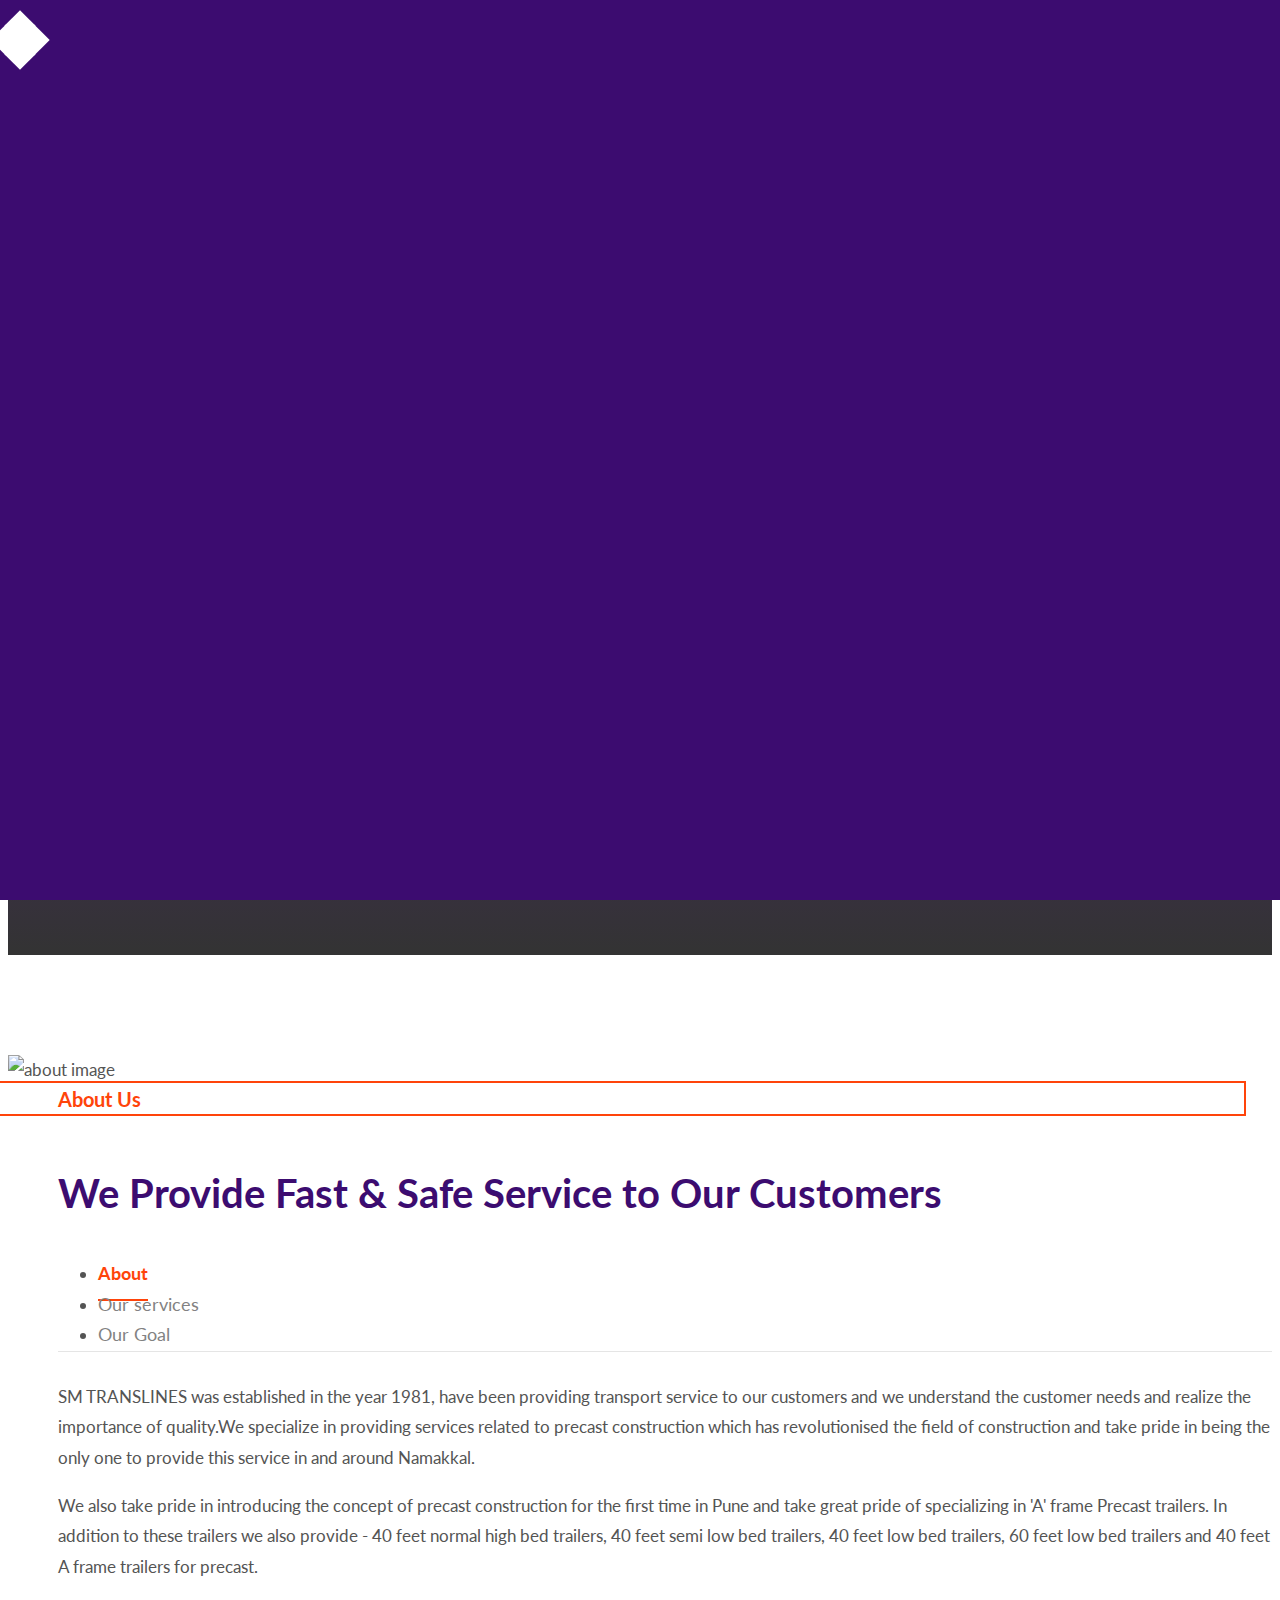
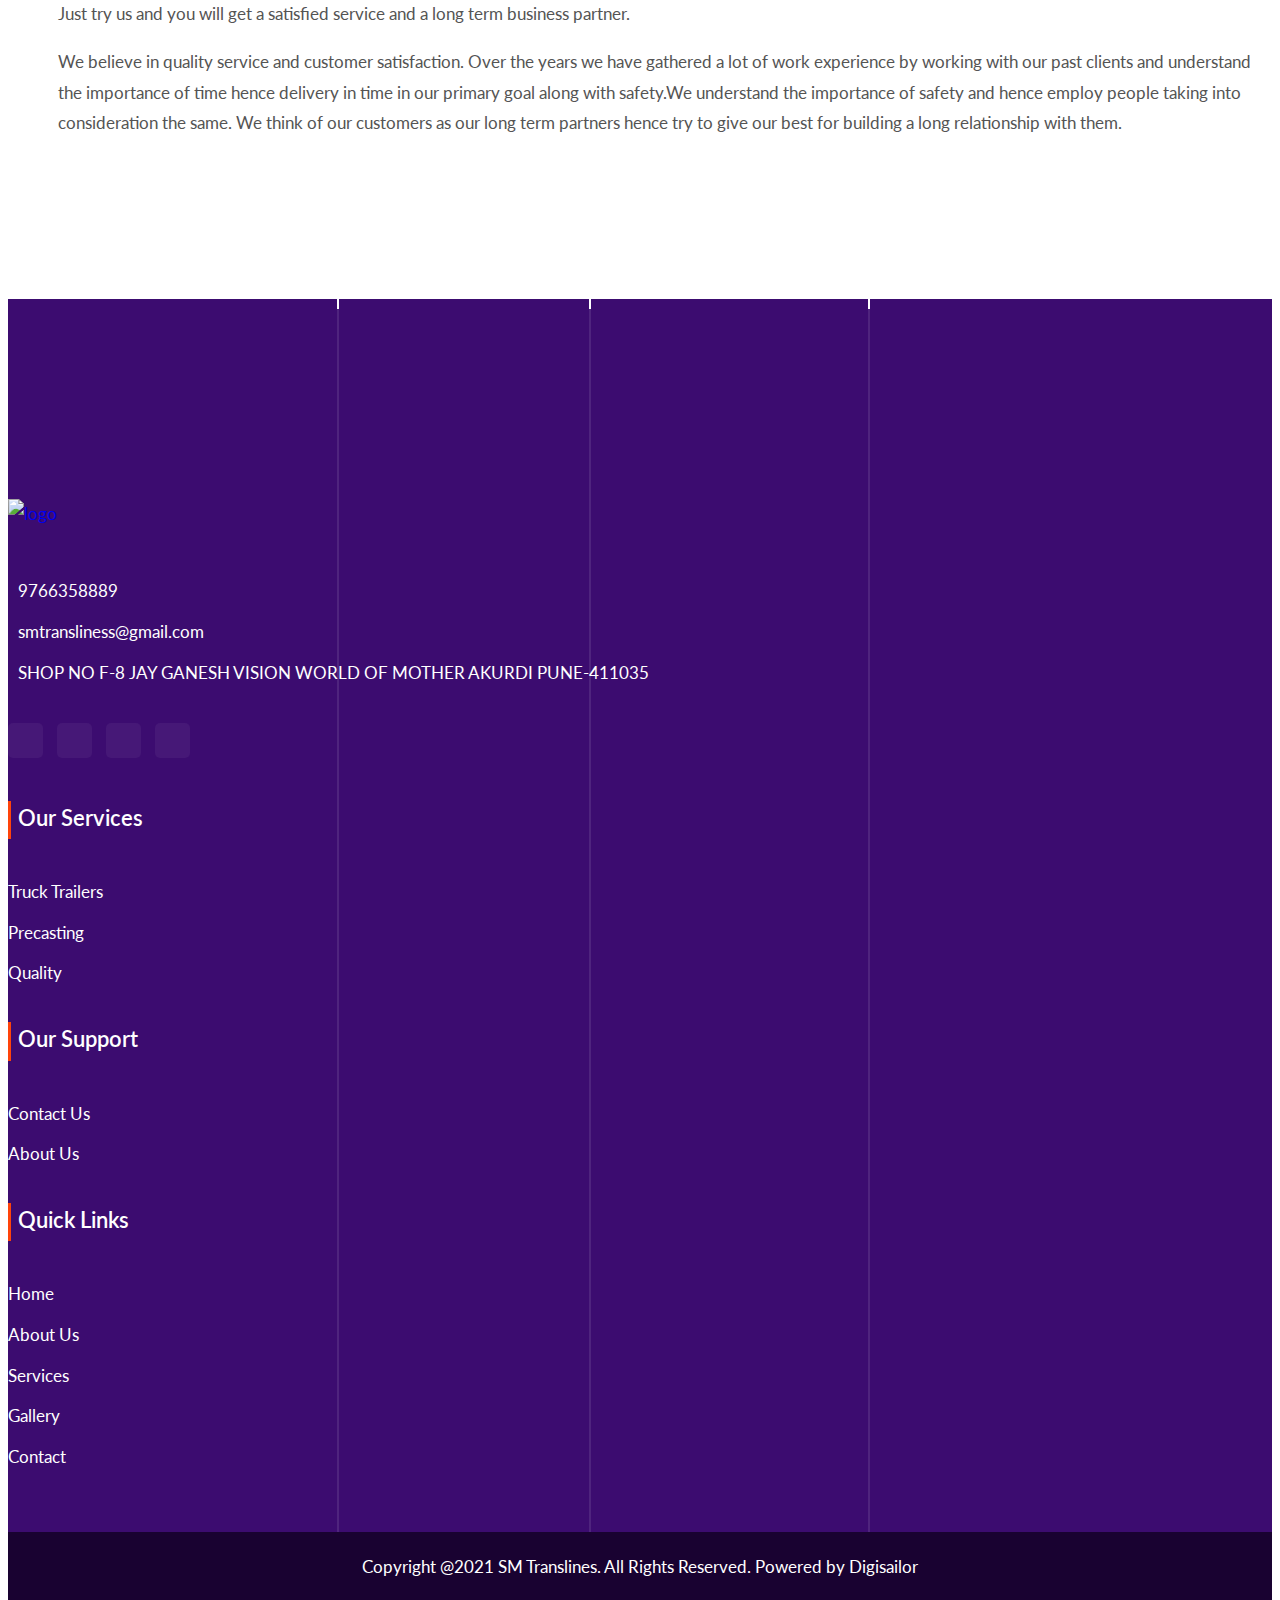
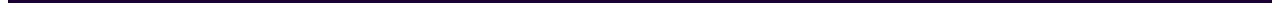
==== commit fbf8cd25: "changes" ====
--- a/SM_Translines/public/about.html
+++ b/SM_Translines/public/about.html
@@ -108,6 +108,7 @@
         
             <!-- For Desktop Device -->
             <div class="main-nav">
+                <div class="homepage">
                 <div class="container">
                     <nav class="navbar navbar-expand-lg navbar-light">
                         <a class="navbar-brand" href="index.html">
@@ -207,6 +208,7 @@
                     </nav>
                 </div>
             </div>
+        </div>
         </div>
         <!-- Navbar Area End -->
 
@@ -751,7 +753,7 @@
                 </div>
             </div>
             <div class="copyright-area">
-                <p>Copyright @2021 SM Translines. All Rights Reserved by <a href="https://www.digisailor.com/"target="_blank">Digisailor</a></p>
+                <p>Copyright @2021 SM Translines. All Rights Reserved. Powered by <a href="https://www.digisailor.com/"target="_blank">Digisailor</a></p>
             </div>
 
             <div class="lines">
--- a/SM_Translines/public/assets/css/style.css
+++ b/SM_Translines/public/assets/css/style.css
@@ -43,6 +43,9 @@
   line-height: 1.8;
   font-size: 17px;
 }
+.homepage{
+  background-color: #3c0c70;
+}
 
 /* Default CSS Start */
 img {
@@ -277,7 +280,7 @@
 }
 
 .navbar-area .main-nav .navbar .navbar-nav .nav-item a {
-  color: #2c2c2c;
+  color:white;
   text-transform: capitalize;
   padding: 5px 0;
   margin: 0 0 0 40px;
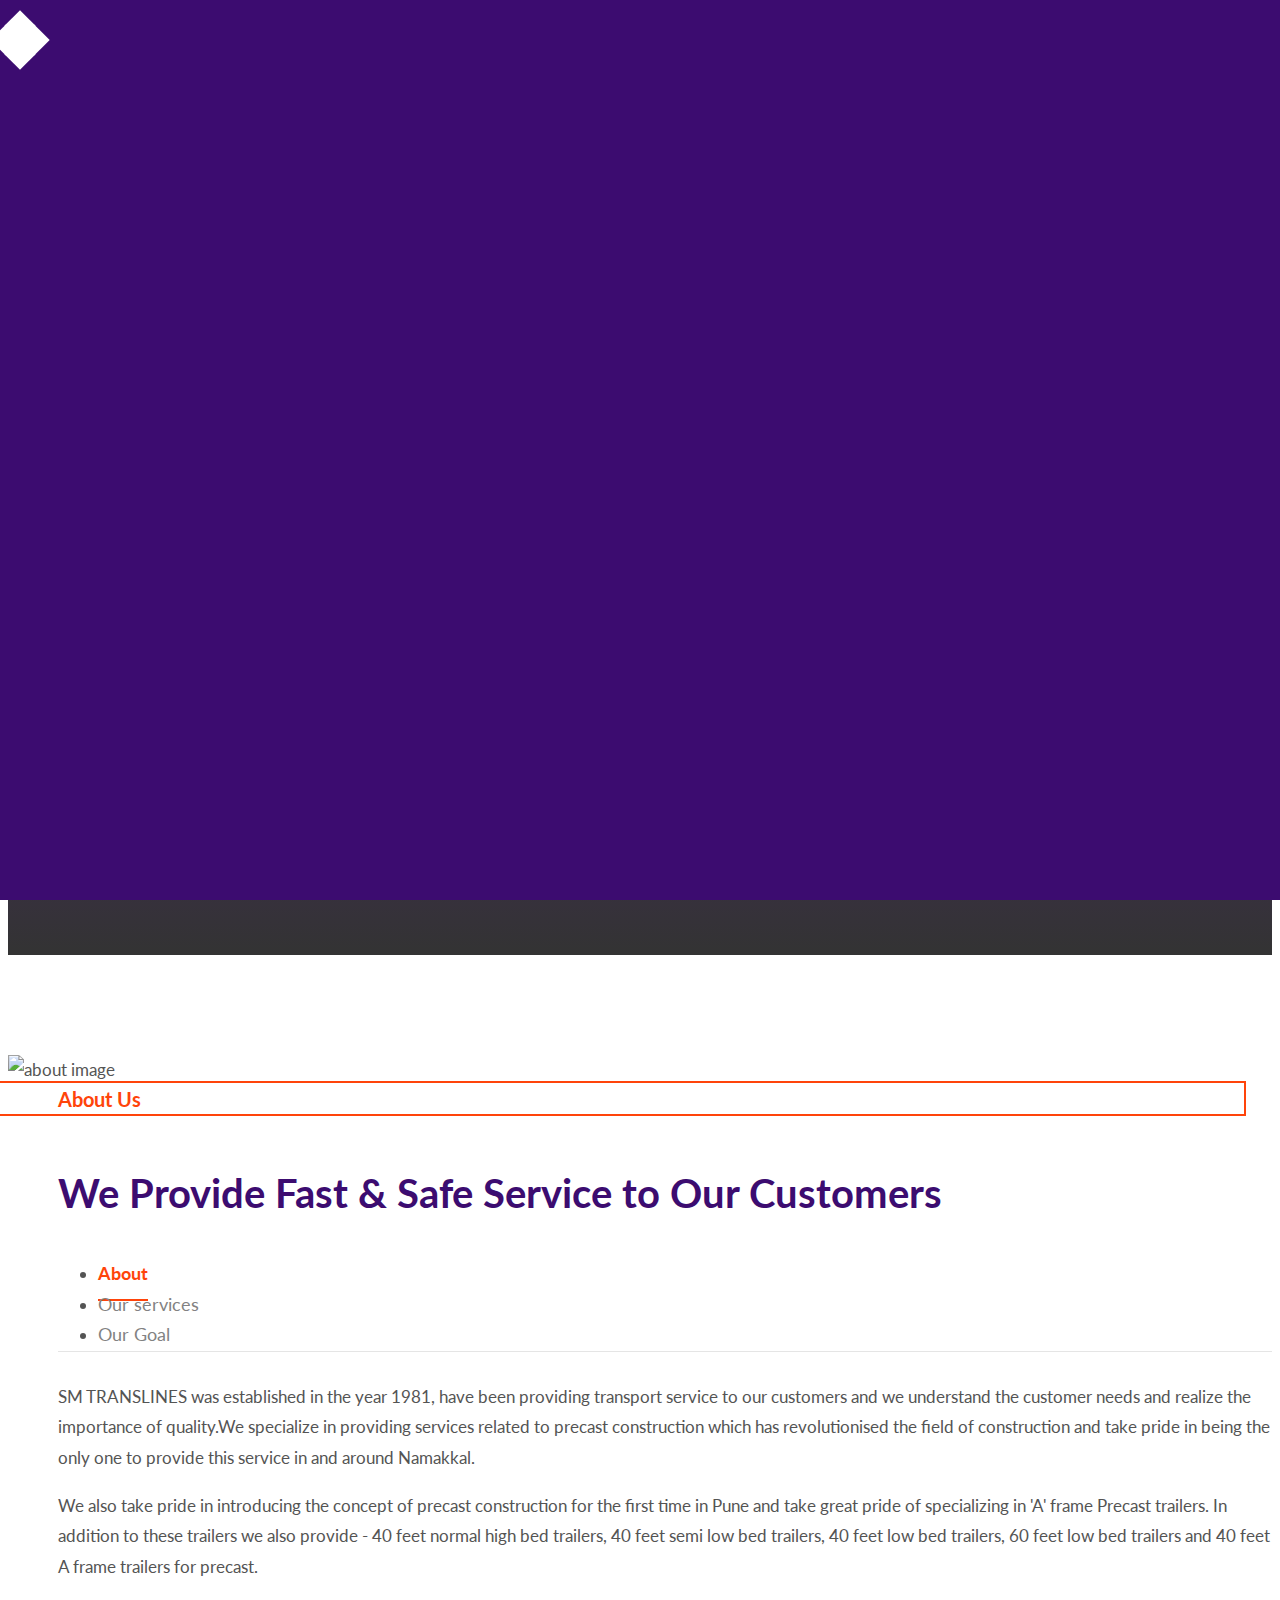
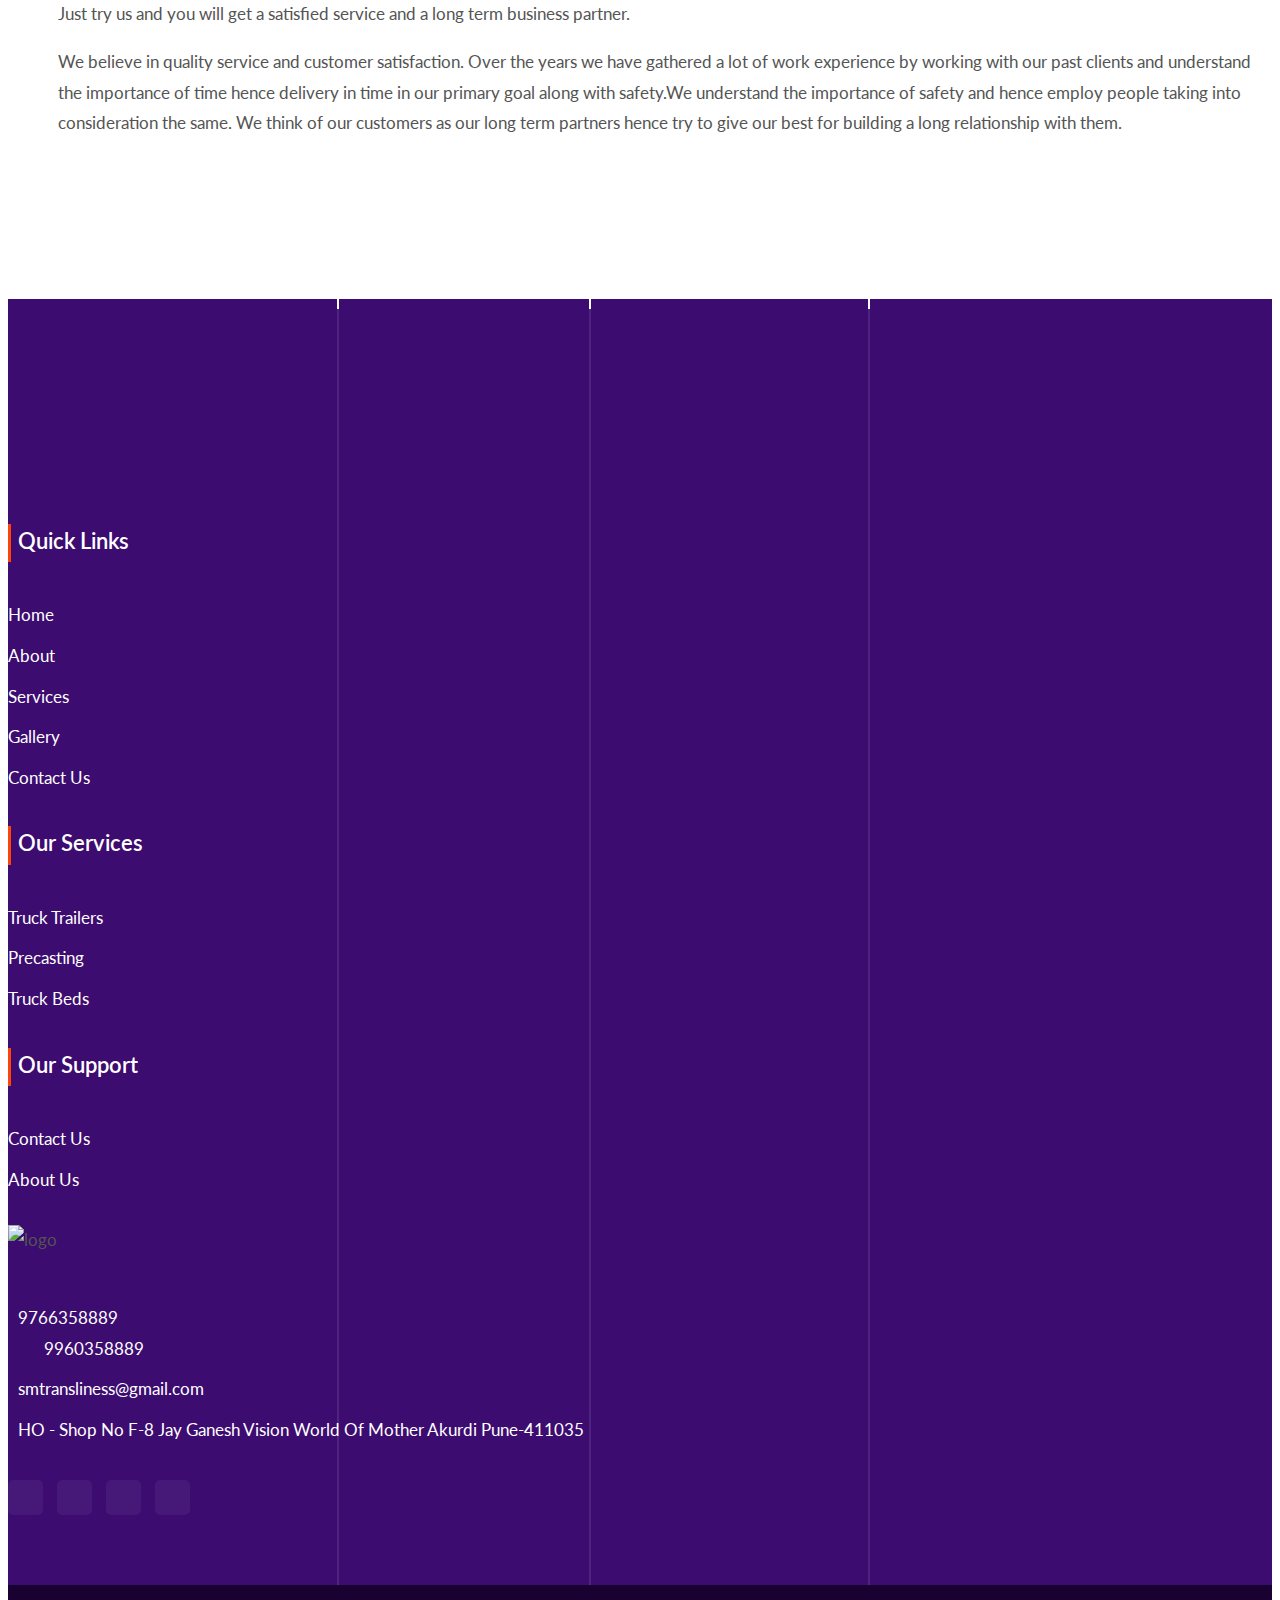
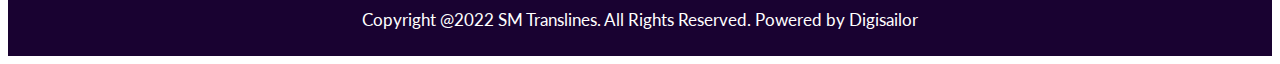
==== commit 19228787: "changes" ====
--- a/SM_Translines/public/about.html
+++ b/SM_Translines/public/about.html
@@ -102,7 +102,7 @@
             <!-- For Mobile Device -->
             <div class="mobile-nav">
                 <a href="index.html" class="logo">
-                    <img src="/assets/img/logo.png" alt="logo">
+                    <img src="assets/IMAGES/LOGO/logo-05.png" alt="logo">
                 </a>
             </div>
         
@@ -624,62 +624,24 @@
                     <div class="col-lg-3 col-sm-6">
                         <div class="footer-widget">
                             <a href="index.html">
-                                <div class="logo">
-                                <img src="/SM_Translines/public/assets/IMAGES/LOGO/logo-05 (1) (1).png" alt="logo">
-                            </div>
-                            </a>
+                                <h3>Quick Links</h3>
                             <ul>
                                 <li>
-                                    <i class="icofont-phone"></i>
-                                    <a href="tel:9766358889">
-                                        9766358889
-                                    </a>
-                                </li>
-
-                                <li>
-                                    <i class="icofont-ui-message"></i>
-                                    <a href="mailto:smtransliness@gmail.com">
-                                        smtransliness@gmail.com
-                                    <!-- <a href="mailto:smtransports@gmail.com">
-                                        smtransports@gmail.com -->
-                                  
-                                    </a>
-                                </li>
-
-                                <li>
-                                    <i class="icofont-location-pin"></i>
-                                    SHOP NO F-8 JAY GANESH VISION WORLD OF MOTHER AKURDI PUNE-411035
-                                    
+                                    <a href="index.html">Home</a>
+                                </li>         
+                                <li>
+                                    <a href="about.html">About </a>
+                                </li>
+                                <li>
+                                    <a href="service.html"> Services</a>
+                                <li>
+                                    <a href="worker.html">Gallery</a>
+                                </li>
+                                <li>
+                                    <a href="contact.html">Contact Us</a>
                                 </li>
                             </ul>
-                            <div class="footer-social">
-                                <a href="https://www.facebook.com/profile.php?id=100087307805351" target="_blank">
-                                    <i class="icofont-facebook"></i>
-                                </a>
-                                <a href="https://www.instagram.com/sm.translines/" target="_blank">
-                                    <i class="icofont-instagram"></i>
-                                </a>
-                                <a href="https://twitter.com/SM_Translines" target="_blank">
-                                    <i class="icofont-twitter"></i>
-                                </a>
-                                <a href="https://www.linkedin.com/in/sm-translines-336a93254/" target="_blank">
-                                    <i class="icofont-linkedin"></i>
-                                </a>
-
-                            <!-- <div class="footer-social">
-                                <a href="#" target="_blank">
-                                    <i class="icofont-facebook"></i>
-                                </a>
-                                <a href="#" target="_blank">
-                                    <i class="icofont-instagram"></i>
-                                </a>
-                                <a href="#" target="_blank">
-                                    <i class="icofont-twitter"></i>
-                                </a>
-                                <a href="#" target="_blank">
-                                    <i class="icofont-linkedin"></i>
-                                </a> -->
-                            </div>
+                         
                         </div>
                     </div>
 
@@ -694,7 +656,7 @@
                                     <a href="service-details.html">Precasting</a>
                                 </li>
                                 <li>
-                                    <a href="ocean-freight.html">Quality</a>
+                                    <a href="ocean-freight.html">Truck Beds</a>
                                 </li>
                                 <li>
                                     <!-- <a href="service-details.html">Warehousing</a> -->
@@ -731,29 +693,60 @@
 
                     <div class="col-lg-3 col-sm-6">
                         <div class="footer-widget">
-                            <h3>Quick Links</h3>
+                            <div class="logo">
+                                <img src="/SM_Translines/public/assets/IMAGES/LOGO/logo-05 (1) (1).png" alt="logo">
+                            </div>
+                            </a>
                             <ul>
                                 <li>
-                                    <a href="index.html">Home</a>
-                                </li>         
-                                <li>
-                                    <a href="about.html">About Us</a>
-                                </li>
-                                <li>
-                                    <a href="service.html"> Services</a>
-                                <li>
-                                    <a href="worker.html">Gallery</a>
-                                </li>
-                                <li>
-                                    <a href="contact.html">Contact</a>
+                                    <i class="icofont-phone"></i>
+                                    <a href="tel:9766358889">
+                                        9766358889<br>
+                                    
+                                    <a href="tel:9960358889">
+                                        &nbsp;  &nbsp; &nbsp; &nbsp; &nbsp;9960358889
+                                                               </li>
+                                </li>
+
+                                <li>
+                                    <i class="icofont-ui-message"></i>
+                                    <a href="mailto:smtransliness@gmail.com">
+                                        smtransliness@gmail.com
+                                    <!-- <a href="mailto:smtransports@gmail.com">
+                                        smtransports@gmail.com -->
+                                  
+                                    </a>
+                                </li>
+
+                                <li>
+                                    <i class="icofont-location-pin"></i>
+                                    HO - Shop No F-8 Jay Ganesh Vision World Of Mother Akurdi Pune-411035
+                                    
                                 </li>
                             </ul>
+                            <div class="footer-social">
+                                <a href="https://www.facebook.com/profile.php?id=100087307805351" target="_blank">
+                                    <i class="icofont-facebook"></i>
+                                </a>
+                                <a href="https://www.instagram.com/sm.translines/" target="_blank">
+                                    <i class="icofont-instagram"></i>
+                                </a>
+                                <a href="https://twitter.com/SM_Translines" target="_blank">
+                                    <i class="icofont-twitter"></i>
+                                </a>
+                                <a href="https://www.linkedin.com/in/sm-translines-336a93254/" target="_blank">
+                                    <i class="icofont-linkedin"></i>
+                                </a>
+
+                            
+                            </div>
+                            
                         </div>
                     </div>
                 </div>
             </div>
             <div class="copyright-area">
-                <p>Copyright @2021 SM Translines. All Rights Reserved. Powered by <a href="https://www.digisailor.com/"target="_blank">Digisailor</a></p>
+                <p>Copyright @2022 SM Translines. All Rights Reserved. Powered by <a href="https://www.digisailor.com/"target="_blank">Digisailor</a></p>
             </div>
 
             <div class="lines">
--- a/SM_Translines/public/assets/css/style.css
+++ b/SM_Translines/public/assets/css/style.css
@@ -543,7 +543,7 @@
 }
 
 .banner-bg-one {
-  background-image: url(../img/slider/slider4.jpeg);
+  background-image: url(../img/slider/home\ page\ 1.jpeg);
 }
 
 .banner-bg-two {
@@ -1348,7 +1348,7 @@
 .feedback-bg::before {
   position: absolute;
   content: '';
-  background: #3c0c70;
+  background:	#3c0c70;
   width: 100%;
   height: 100%;
   top: 0;
@@ -2651,7 +2651,7 @@
 }
 
 .page-title.title-bg-1 {
-  background-image: url(../img/page-bg/about_bg.jpeg);
+  background-image: url(../img/slide/slider\ 3.jpg);
 }
 
 /* Page Title CSS End*/
@@ -2757,7 +2757,7 @@
 /*---------- Service Page Two CSS Start ----------*/
 /* Page Title Start */
 .page-title.title-bg-2 {
-  background-image: url(../img/page-bg/service_-bg.jpeg);
+  background-image: url(../img/slide\ 2.jpg);
 }
 
 /* Page Title End */
